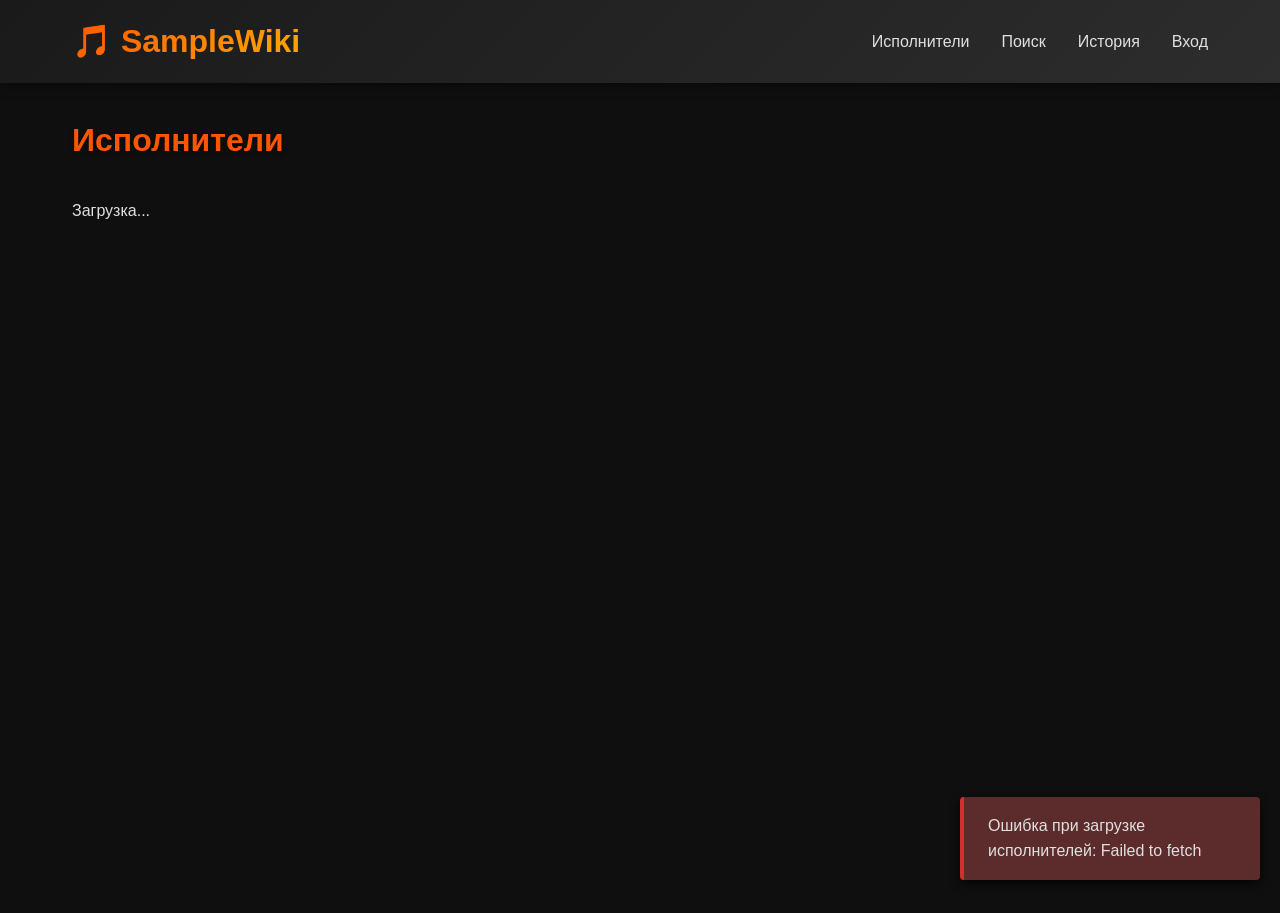
==== frontend/index.html @ 03a61f45 "init" ====
<!DOCTYPE html>
<html lang="ru">
<head>
    <meta charset="UTF-8">
    <meta name="viewport" content="width=device-width, initial-scale=1.0">
    <title>SampleWiki - Каталог сэмплов</title>
    <link rel="stylesheet" href="style.css">
</head>
<body>
    <!-- НАВИГАЦИЯ -->
    <nav class="navbar">
        <div class="container">
            <div class="navbar-brand">
                <h1>🎵 SampleWiki</h1>
            </div>
            <ul class="navbar-menu" id="navMenu">
                <li><a href="#" onclick="showPage('artists')">Исполнители</a></li>
                <li><a href="#" onclick="showPage('search')">Поиск</a></li>
                <li><a href="#" onclick="showPage('history')">История</a></li>
                <li id="authNav"><a href="#" onclick="toggleAuth()">Вход</a></li>
            </ul>
        </div>
    </nav>

    <!-- КОНТЕЙНЕР ПРИЛОЖЕНИЯ -->
    <div class="container main-content">
        <!-- СЕКЦИЯ АУТЕНТИФИКАЦИИ -->
        <section id="authSection" class="auth-section" style="display: none;">
            <div class="auth-container">
                <div class="auth-form">
                    <h2 id="authTitle">Вход</h2>
                    <form id="authForm">
                        <input type="text" id="usernameInput" placeholder="Имя пользователя" required>
                        <input type="email" id="emailInput" placeholder="Email (только регистрация)" style="display: none;">
                        <input type="password" id="passwordInput" placeholder="Пароль" required>
                        <button type="submit" id="authButton">Вход</button>
                        <button type="button" id="toggleAuthMode" onclick="toggleAuthMode()" style="background-color: #666;">Регистрация</button>
                    </form>
                </div>
            </div>
        </section>

        <!-- СЕКЦИЯ ИСПОЛНИТЕЛЕЙ -->
        <section id="artistsSection" class="section">
            <h2>Исполнители</h2>
            <div id="artistsList" class="grid">
                <p>Загрузка...</p>
            </div>
        </section>

        <!-- СЕКЦИЯ ДЕТАЛЕЙ ИСПОЛНИТЕЛЯ -->
        <section id="artistDetailSection" class="section" style="display: none;">
            <button onclick="showPage('artists')" class="btn-back">← Назад к исполнителям</button>
            <div id="artistDetail"></div>
        </section>

        <!-- СЕКЦИЯ ДЕТАЛЕЙ ТРЕКА -->
        <section id="trackDetailSection" class="section" style="display: none;">
            <button onclick="showPage('artist')" class="btn-back">← Назад к исполнителю</button>
            <div id="trackDetail"></div>
        </section>

        <!-- СЕКЦИЯ ДЕТАЛЕЙ СЭМПЛА -->
        <section id="sampleDetailSection" class="section" style="display: none;">
            <button onclick="showPage('track')" class="btn-back">← Назад к треку</button>
            <div id="sampleDetail"></div>
        </section>

        <!-- СЕКЦИЯ ПОИСКА -->
        <section id="searchSection" class="section" style="display: none;">
            <h2>Поиск</h2>
            <div class="search-container">
                <input type="text" id="searchInput" placeholder="Поиск исполнителей, альбомов, треков, сэмплов..." onkeyup="performSearch()">
                <button onclick="performSearch()" class="btn-primary">Поиск</button>
            </div>
            <div id="searchResults"></div>
        </section>

        <!-- СЕКЦИЯ ИСТОРИИ ПРАВОК -->
        <section id="historySection" class="section" style="display: none;">
            <h2>История правок</h2>
            <div id="historyList" class="history-list">
                <p>Загрузка...</p>
            </div>
        </section>

        <!-- МОДАЛЬНОЕ ОКНО ЭМБЕДА -->
        <div id="embedModal" class="modal" style="display: none;">
            <div class="modal-content">
                <span class="close" onclick="closeModal()">&times;</span>
                <h2>Просмотр сэмпла</h2>
                <div id="embedContainer"></div>
            </div>
        </div>

        <!-- TOAST УВЕДОМЛЕНИЯ -->
        <div id="toast" class="toast"></div>
    </div>

    <!-- СКРИПТЫ -->
    <script src="modules/utils.js"></script>
    <script src="modules/auth.js"></script>
    <script src="modules/api.js"></script>
    <script src="modules/render.js"></script>
    <script src="app.js"></script>
</body>
</html>
---- frontend/style.css ----
/* ==================== ОБЩИЕ СТИЛИ ==================== */
* {
    margin: 0;
    padding: 0;
    box-sizing: border-box;
}

html, body {
    font-family: 'Segoe UI', Tahoma, Geneva, Verdana, sans-serif;
    background-color: #0f0f0f;
    color: #e0e0e0;
    line-height: 1.6;
}

/* ==================== НАВИГАЦИОННАЯ ПАНЕЛЬ ==================== */
.navbar {
    background: linear-gradient(135deg, #1a1a1a, #2d2d2d);
    padding: 1rem 0;
    box-shadow: 0 2px 10px rgba(0, 0, 0, 0.5);
    position: sticky;
    top: 0;
    z-index: 1000;
}

.navbar .container {
    display: flex;
    justify-content: space-between;
    align-items: center;
}

.navbar-brand h1 {
    font-size: 2rem;
    background: linear-gradient(135deg, #ff5500, #ffaa00);
    -webkit-background-clip: text;
    -webkit-text-fill-color: transparent;
    background-clip: text;
    margin: 0;
}

.navbar-menu {
    list-style: none;
    display: flex;
    gap: 2rem;
}

.navbar-menu a {
    color: #e0e0e0;
    text-decoration: none;
    font-weight: 500;
    transition: color 0.3s;
}

.navbar-menu a:hover {
    color: #ff5500;
}

/* ==================== КОНТЕЙНЕР ==================== */
.container {
    max-width: 1200px;
    margin: 0 auto;
    padding: 0 2rem;
}

.main-content {
    min-height: calc(100vh - 70px);
    padding-top: 2rem;
    padding-bottom: 2rem;
}

/* ==================== СЕКЦИИ ==================== */
.section {
    animation: fadeIn 0.3s ease-in;
}

@keyframes fadeIn {
    from {
        opacity: 0;
        transform: translateY(10px);
    }
    to {
        opacity: 1;
        transform: translateY(0);
    }
}

/* ==================== ЗАГОЛОВКИ ==================== */
h2 {
    font-size: 2rem;
    margin-bottom: 2rem;
    color: #ff5500;
    text-shadow: 0 2px 4px rgba(0, 0, 0, 0.5);
}

/* ==================== СЕТКА ЭЛЕМЕНТОВ ==================== */
.grid {
    display: grid;
    grid-template-columns: repeat(auto-fill, minmax(250px, 1fr));
    gap: 1.5rem;
}

.card {
    background: linear-gradient(135deg, #1a1a1a, #2d2d2d);
    border-radius: 8px;
    padding: 1.5rem;
    transition: transform 0.3s, box-shadow 0.3s;
    cursor: pointer;
    border: 1px solid #444;
}

.card:hover {
    transform: translateY(-5px);
    box-shadow: 0 10px 20px rgba(255, 85, 0, 0.3);
}

.card h3 {
    color: #ff5500;
    margin-bottom: 0.5rem;
    font-size: 1.2rem;
}

.card p {
    font-size: 0.9rem;
    color: #b0b0b0;
    margin-bottom: 0.5rem;
}

/* ==================== КНОПКИ ==================== */
.btn-primary, .btn-back, button {
    background-color: #ff5500;
    color: white;
    border: none;
    padding: 0.75rem 1.5rem;
    border-radius: 4px;
    cursor: pointer;
    font-weight: bold;
    transition: background-color 0.3s, transform 0.1s;
}

.btn-primary:hover, button:hover {
    background-color: #ff6f20;
    transform: scale(1.05);
}

.btn-primary:active, button:active {
    transform: scale(0.98);
}

.btn-back {
    margin-bottom: 1rem;
    background-color: #444;
}

.btn-back:hover {
    background-color: #555;
}

.btn-secondary {
    background-color: #666;
    padding: 0.5rem 1rem;
    font-size: 0.85rem;
}

.btn-secondary:hover {
    background-color: #777;
}

.btn-danger {
    background-color: #d32f2f;
}

.btn-danger:hover {
    background-color: #f44336;
}

/* ==================== ФОРМЫ ==================== */
input, textarea, select {
    background-color: #222;
    color: #e0e0e0;
    border: 1px solid #444;
    padding: 0.75rem;
    border-radius: 4px;
    width: 100%;
    margin-bottom: 1rem;
    font-family: 'Segoe UI', Tahoma, Geneva, Verdana, sans-serif;
    transition: border-color 0.3s;
}

input:focus, textarea:focus, select:focus {
    outline: none;
    border-color: #ff5500;
    box-shadow: 0 0 5px rgba(255, 85, 0, 0.3);
}

textarea {
    resize: vertical;
    min-height: 80px;
}

/* ==================== АУТЕНТИФИКАЦИЯ ==================== */
.auth-section {
    display: flex;
    justify-content: center;
    align-items: center;
    min-height: calc(100vh - 70px);
}

.auth-container {
    max-width: 400px;
    width: 100%;
}

.auth-form {
    background: linear-gradient(135deg, #1a1a1a, #2d2d2d);
    padding: 2rem;
    border-radius: 8px;
    border: 1px solid #444;
}

.auth-form h2 {
    text-align: center;
    margin-bottom: 1.5rem;
}

.auth-form input {
    margin-bottom: 1rem;
}

.auth-form button {
    width: 100%;
    margin-bottom: 0.5rem;
}

/* ==================== ПОИСК ==================== */
.search-container {
    display: flex;
    gap: 1rem;
    margin-bottom: 2rem;
}

.search-container input {
    flex: 1;
    margin-bottom: 0;
}

.search-container button {
    padding: 0.75rem 2rem;
}

#searchResults {
    display: grid;
    grid-template-columns: repeat(auto-fill, minmax(250px, 1fr));
    gap: 1.5rem;
}

/* ==================== ИСТОРИЯ ==================== */
.history-list {
    display: flex;
    flex-direction: column;
    gap: 1rem;
}

.history-item {
    background: linear-gradient(135deg, #1a1a1a, #2d2d2d);
    border-left: 4px solid #ff5500;
    padding: 1rem;
    border-radius: 4px;
}

.history-item-title {
    color: #ff5500;
    font-weight: bold;
    margin-bottom: 0.5rem;
}

.history-item-date {
    font-size: 0.85rem;
    color: #777;
}

.history-item-changes {
    font-size: 0.9rem;
    color: #b0b0b0;
    margin-top: 0.5rem;
    padding-top: 0.5rem;
    border-top: 1px solid #444;
}

/* ==================== МОДАЛЬНОЕ ОКНО ==================== */
.modal {
    position: fixed;
    z-index: 2000;
    left: 0;
    top: 0;
    width: 100%;
    height: 100%;
    background-color: rgba(0, 0, 0, 0.8);
    display: flex;
    align-items: center;
    justify-content: center;
    animation: fadeIn 0.3s;
}

.modal-content {
    background: linear-gradient(135deg, #1a1a1a, #2d2d2d);
    padding: 2rem;
    border-radius: 8px;
    max-width: 90%;
    max-height: 90vh;
    overflow-y: auto;
    border: 1px solid #444;
}

.modal-content h2 {
    margin-bottom: 1rem;
}

.close {
    color: #e0e0e0;
    float: right;
    font-size: 2rem;
    font-weight: bold;
    cursor: pointer;
    transition: color 0.3s;
}

.close:hover {
    color: #ff5500;
}

/* ==================== TOAST УВЕДОМЛЕНИЯ ==================== */
.toast {
    position: fixed;
    bottom: 20px;
    right: 20px;
    background-color: #333;
    color: #e0e0e0;
    padding: 1rem 1.5rem;
    border-radius: 4px;
    box-shadow: 0 4px 10px rgba(0, 0, 0, 0.7);
    z-index: 3000;
    max-width: 300px;
    word-wrap: break-word;
    animation: slideIn 0.3s ease-out;
    border-left: 4px solid #ff5500;
}

@keyframes slideIn {
    from {
        transform: translateX(400px);
        opacity: 0;
    }
    to {
        transform: translateX(0);
        opacity: 1;
    }
}

.toast.error {
    border-left-color: #d32f2f;
    background-color: #5c2c2c;
}

.toast.success {
    border-left-color: #4caf50;
    background-color: #2c5c2c;
}

/* ==================== ДЕТАЛИ ==================== */
.detail-header {
    margin-bottom: 2rem;
}

.detail-header h2 {
    margin-bottom: 0.5rem;
}

.detail-meta {
    color: #777;
    font-size: 0.9rem;
}

.detail-body {
    margin-bottom: 2rem;
}

.detail-section {
    margin-bottom: 2rem;
}

.detail-section h3 {
    color: #ff5500;
    margin-bottom: 1rem;
    font-size: 1.2rem;
}

/* ==================== ИНФОРМАЦИЯ О ТРЕКЕ ==================== */
.track-detail-layout {
    display: grid;
    grid-template-columns: 300px 1fr;
    gap: 3rem;
    margin-bottom: 3rem;
}

.track-artwork {
    position: relative;
}

.track-artwork img {
    width: 100%;
    height: auto;
}

.track-info-section {
    display: flex;
    flex-direction: column;
    justify-content: flex-start;
}

.track-info {
    background: linear-gradient(135deg, #1a1a1a, #2d2d2d);
    padding: 1.5rem;
    border-radius: 8px;
    border-left: 4px solid #ff5500;
}

.track-info p {
    margin-bottom: 0.75rem;
    font-size: 0.95rem;
    color: #b0b0b0;
}

.track-info strong {
    color: #ff5500;
}

/* ==================== СРАВНЕНИЕ СЭМПЛОВ (ДВА ПЛЕЕРА) ==================== */
.samples-comparison-container {
    display: grid;
    grid-template-columns: 1fr auto 1fr;
    gap: 2rem;
    align-items: start;
    margin-top: 3rem;
    padding: 2rem;
    background: linear-gradient(135deg, #1a1a1a, #2d2d2d);
    border-radius: 12px;
    border: 1px solid #333;
}

.sample-side {
    display: flex;
    flex-direction: column;
    gap: 1.5rem;
}

.sample-side.left-side {
    align-items: flex-start;
}

.sample-side.right-side {
    align-items: flex-end;
    text-align: right;
}

.sample-header {
    width: 100%;
}

.sample-header h2 {
    font-size: 1.3rem;
    margin-bottom: 0.5rem;
    color: #e0e0e0;
    text-shadow: 0 2px 4px rgba(0, 0, 0, 0.5);
}

.sample-header h3 {
    font-size: 0.75rem;
    letter-spacing: 2px;
    text-transform: uppercase;
    margin-bottom: 0.5rem;
}

.sample-artwork {
    width: 100%;
    aspect-ratio: 1;
    overflow: hidden;
    border-radius: 8px;
}

.sample-player {
    width: 100%;
    border-radius: 8px;
    overflow: hidden;
    box-shadow: 0 4px 12px rgba(0, 0, 0, 0.5);
}

.sample-player iframe {
    display: block;
    border-radius: 8px;
}

.sample-timecode {
    font-size: 0.9rem;
    color: #999;
    width: 100%;
}

.sample-info-box {
    width: 100%;
    background: linear-gradient(135deg, #0f0f0f, #1a1a1a);
    border: 1px solid #333;
    border-radius: 8px;
}

/* ==================== КОННЕКТОР МЕЖДУ СЭМПЛАМИ ==================== */
.sample-connector {
    display: flex;
    flex-direction: column;
    align-items: center;
    justify-content: center;
    gap: 1rem;
    min-height: 300px;
}

.connector-line {
    flex: 1;
    width: 2px;
    background: linear-gradient(180deg, #ff5500, transparent);
}

.connector-icon {
    font-size: 0.7rem;
    letter-spacing: 1px;
    text-transform: uppercase;
    color: #ff5500;
    font-weight: bold;
    padding: 0.5rem 1rem;
    background: #1a1a1a;
    border: 2px solid #ff5500;
    border-radius: 20px;
    white-space: nowrap;
}

/* ==================== СЭМПЛЫ В ТРЕКЕ ==================== */
.samples-list {
    display: flex;
    flex-direction: column;
    gap: 1rem;
}

.sample-card {
    background: linear-gradient(135deg, #1f1f1f, #2a2a2a);
    padding: 1.25rem;
    border-radius: 6px;
    border-left: 3px solid #ff5500;
    transition: all 0.3s;
    cursor: pointer;
}

.sample-card:hover {
    background: linear-gradient(135deg, #252525, #303030);
    box-shadow: 0 5px 15px rgba(255, 85, 0, 0.2);
    transform: translateX(5px);
}

.sample-card h4 {
    color: #ff5500;
    margin-bottom: 0.5rem;
}

.sample-card p {
    margin: 0.25rem 0;
    font-size: 0.85rem;
}

/* ==================== ПЛЕЕР И КОНТЕЙНЕР ПЛЕЕРОВ ==================== */
.players-container {
    display: grid;
    grid-template-columns: repeat(auto-fit, minmax(400px, 1fr));
    gap: 2rem;
    margin-top: 2rem;
}

.player-section {
    background: linear-gradient(135deg, #1a1a1a, #2d2d2d);
    padding: 1.5rem;
    border-radius: 8px;
    border: 1px solid #444;
}

.player-section h3 {
    color: #ff5500;
    margin-bottom: 1rem;
    font-size: 1.1rem;
}

.player-section iframe {
    border-radius: 4px;
    box-shadow: 0 4px 10px rgba(0, 0, 0, 0.5);
}

/* ==================== АДАПТИВНОСТЬ ==================== */
@media (max-width: 768px) {
    .navbar-menu {
        gap: 1rem;
        flex-direction: column;
    }

    .grid {
        grid-template-columns: 1fr;
    }

    .search-container {
        flex-direction: column;
    }

    .modal-content {
        max-width: 95%;
        padding: 1.5rem;
    }

    .players-container {
        grid-template-columns: 1fr;
    }

    .track-detail-layout {
        grid-template-columns: 1fr;
        gap: 1.5rem;
    }

    .samples-comparison-container {
        grid-template-columns: 1fr;
        gap: 2rem;
    }

    .sample-connector {
        min-height: auto;
        flex-direction: row;
        margin: 1rem 0;
    }

    .connector-line {
        flex: none;
        width: auto;
        height: 2px;
        background: linear-gradient(90deg, #ff5500, transparent);
    }

    .sample-side.right-side {
        align-items: flex-start;
        text-align: left;
    }

    h2 {
        font-size: 1.5rem;
    }

    .navbar-brand h1 {
        font-size: 1.5rem;
    }
}

/* ==================== ПУСТЫЕ СОСТОЯНИЯ ==================== */
.empty-state {
    text-align: center;
    padding: 2rem;
    color: #777;
}

.empty-state p {
    font-size: 1.1rem;
    margin-bottom: 1rem;
}
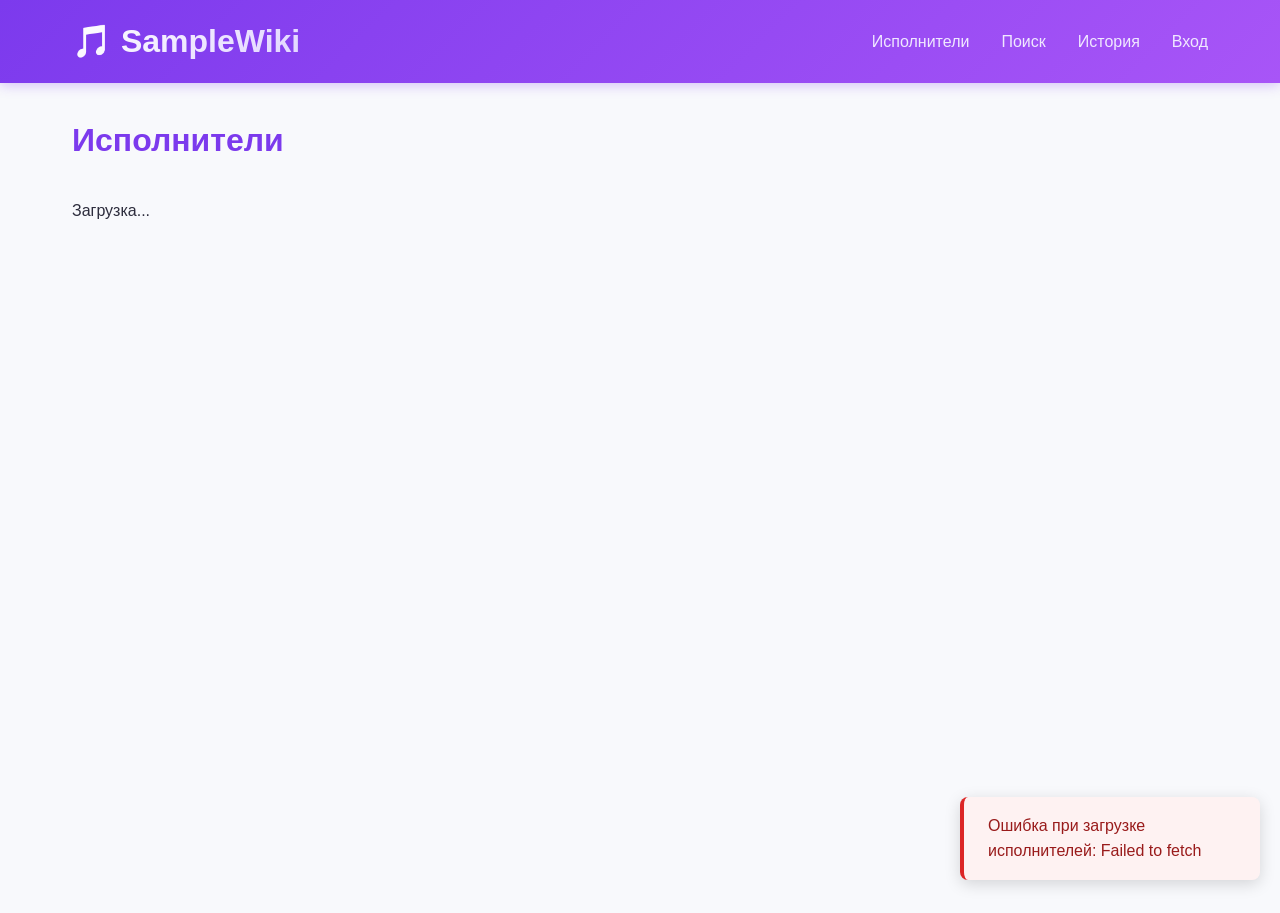
==== commit f6749704: "apupe" ====
--- a/frontend/index.html
+++ b/frontend/index.html
@@ -34,7 +34,7 @@
                         <input type="email" id="emailInput" placeholder="Email (только регистрация)" style="display: none;">
                         <input type="password" id="passwordInput" placeholder="Пароль" required>
                         <button type="submit" id="authButton">Вход</button>
-                        <button type="button" id="toggleAuthMode" onclick="toggleAuthMode()" style="background-color: #666;">Регистрация</button>
+                        <button type="button" id="toggleAuthMode" onclick="toggleAuthMode()" style="background-color: #a78bfa;">Регистрация</button>
                     </form>
                 </div>
             </div>
@@ -84,15 +84,6 @@
             </div>
         </section>
 
-        <!-- МОДАЛЬНОЕ ОКНО ЭМБЕДА -->
-        <div id="embedModal" class="modal" style="display: none;">
-            <div class="modal-content">
-                <span class="close" onclick="closeModal()">&times;</span>
-                <h2>Просмотр сэмпла</h2>
-                <div id="embedContainer"></div>
-            </div>
-        </div>
-
         <!-- TOAST УВЕДОМЛЕНИЯ -->
         <div id="toast" class="toast"></div>
     </div>
--- a/frontend/style.css
+++ b/frontend/style.css
@@ -1,4 +1,3 @@
-/* ==================== ОБЩИЕ СТИЛИ ==================== */
 * {
     margin: 0;
     padding: 0;
@@ -7,16 +6,15 @@
 
 html, body {
     font-family: 'Segoe UI', Tahoma, Geneva, Verdana, sans-serif;
-    background-color: #0f0f0f;
-    color: #e0e0e0;
+    background-color: #f8f9fc;
+    color: #2d2d3d;
     line-height: 1.6;
 }
 
-/* ==================== НАВИГАЦИОННАЯ ПАНЕЛЬ ==================== */
 .navbar {
-    background: linear-gradient(135deg, #1a1a1a, #2d2d2d);
+    background: linear-gradient(135deg, #7c3aed, #a855f7);
     padding: 1rem 0;
-    box-shadow: 0 2px 10px rgba(0, 0, 0, 0.5);
+    box-shadow: 0 2px 12px rgba(124, 58, 237, 0.3);
     position: sticky;
     top: 0;
     z-index: 1000;
@@ -30,7 +28,7 @@
 
 .navbar-brand h1 {
     font-size: 2rem;
-    background: linear-gradient(135deg, #ff5500, #ffaa00);
+    background: linear-gradient(135deg, #ffffff, #e0d4ff);
     -webkit-background-clip: text;
     -webkit-text-fill-color: transparent;
     background-clip: text;
@@ -44,17 +42,17 @@
 }
 
 .navbar-menu a {
-    color: #e0e0e0;
+    color: #f0e8ff;
     text-decoration: none;
     font-weight: 500;
     transition: color 0.3s;
 }
 
 .navbar-menu a:hover {
-    color: #ff5500;
-}
-
-/* ==================== КОНТЕЙНЕР ==================== */
+    color: #ffffff;
+    text-shadow: 0 0 8px rgba(255, 255, 255, 0.4);
+}
+
 .container {
     max-width: 1200px;
     margin: 0 auto;
@@ -67,31 +65,21 @@
     padding-bottom: 2rem;
 }
 
-/* ==================== СЕКЦИИ ==================== */
 .section {
     animation: fadeIn 0.3s ease-in;
 }
 
 @keyframes fadeIn {
-    from {
-        opacity: 0;
-        transform: translateY(10px);
-    }
-    to {
-        opacity: 1;
-        transform: translateY(0);
-    }
-}
-
-/* ==================== ЗАГОЛОВКИ ==================== */
+    from { opacity: 0; transform: translateY(10px); }
+    to { opacity: 1; transform: translateY(0); }
+}
+
 h2 {
     font-size: 2rem;
     margin-bottom: 2rem;
-    color: #ff5500;
-    text-shadow: 0 2px 4px rgba(0, 0, 0, 0.5);
-}
-
-/* ==================== СЕТКА ЭЛЕМЕНТОВ ==================== */
+    color: #7c3aed;
+}
+
 .grid {
     display: grid;
     grid-template-columns: repeat(auto-fill, minmax(250px, 1fr));
@@ -99,45 +87,46 @@
 }
 
 .card {
-    background: linear-gradient(135deg, #1a1a1a, #2d2d2d);
-    border-radius: 8px;
+    background: #ffffff;
+    border-radius: 12px;
     padding: 1.5rem;
     transition: transform 0.3s, box-shadow 0.3s;
     cursor: pointer;
-    border: 1px solid #444;
+    border: 1px solid #e8e0f0;
+    box-shadow: 0 2px 8px rgba(124, 58, 237, 0.08);
 }
 
 .card:hover {
     transform: translateY(-5px);
-    box-shadow: 0 10px 20px rgba(255, 85, 0, 0.3);
+    box-shadow: 0 10px 25px rgba(124, 58, 237, 0.15);
+    border-color: #c4b5e3;
 }
 
 .card h3 {
-    color: #ff5500;
+    color: #7c3aed;
     margin-bottom: 0.5rem;
     font-size: 1.2rem;
 }
 
 .card p {
     font-size: 0.9rem;
-    color: #b0b0b0;
+    color: #6b6b80;
     margin-bottom: 0.5rem;
 }
 
-/* ==================== КНОПКИ ==================== */
 .btn-primary, .btn-back, button {
-    background-color: #ff5500;
+    background-color: #7c3aed;
     color: white;
     border: none;
     padding: 0.75rem 1.5rem;
-    border-radius: 4px;
+    border-radius: 8px;
     cursor: pointer;
     font-weight: bold;
     transition: background-color 0.3s, transform 0.1s;
 }
 
 .btn-primary:hover, button:hover {
-    background-color: #ff6f20;
+    background-color: #6d28d9;
     transform: scale(1.05);
 }
 
@@ -147,38 +136,30 @@
 
 .btn-back {
     margin-bottom: 1rem;
-    background-color: #444;
+    background-color: #ddd6e8;
+    color: #4a3f5e;
 }
 
 .btn-back:hover {
-    background-color: #555;
+    background-color: #ccc3da;
 }
 
 .btn-secondary {
-    background-color: #666;
+    background-color: #a78bfa;
     padding: 0.5rem 1rem;
     font-size: 0.85rem;
 }
 
 .btn-secondary:hover {
-    background-color: #777;
-}
-
-.btn-danger {
-    background-color: #d32f2f;
-}
-
-.btn-danger:hover {
-    background-color: #f44336;
-}
-
-/* ==================== ФОРМЫ ==================== */
+    background-color: #8b6ff0;
+}
+
 input, textarea, select {
-    background-color: #222;
-    color: #e0e0e0;
-    border: 1px solid #444;
+    background-color: #ffffff;
+    color: #2d2d3d;
+    border: 1px solid #d4cce3;
     padding: 0.75rem;
-    border-radius: 4px;
+    border-radius: 8px;
     width: 100%;
     margin-bottom: 1rem;
     font-family: 'Segoe UI', Tahoma, Geneva, Verdana, sans-serif;
@@ -187,16 +168,10 @@
 
 input:focus, textarea:focus, select:focus {
     outline: none;
-    border-color: #ff5500;
-    box-shadow: 0 0 5px rgba(255, 85, 0, 0.3);
-}
-
-textarea {
-    resize: vertical;
-    min-height: 80px;
-}
-
-/* ==================== АУТЕНТИФИКАЦИЯ ==================== */
+    border-color: #7c3aed;
+    box-shadow: 0 0 5px rgba(124, 58, 237, 0.3);
+}
+
 .auth-section {
     display: flex;
     justify-content: center;
@@ -210,10 +185,11 @@
 }
 
 .auth-form {
-    background: linear-gradient(135deg, #1a1a1a, #2d2d2d);
+    background: #ffffff;
     padding: 2rem;
-    border-radius: 8px;
-    border: 1px solid #444;
+    border-radius: 12px;
+    border: 1px solid #e8e0f0;
+    box-shadow: 0 4px 16px rgba(124, 58, 237, 0.1);
 }
 
 .auth-form h2 {
@@ -221,16 +197,11 @@
     margin-bottom: 1.5rem;
 }
 
-.auth-form input {
-    margin-bottom: 1rem;
-}
-
 .auth-form button {
     width: 100%;
     margin-bottom: 0.5rem;
 }
 
-/* ==================== ПОИСК ==================== */
 .search-container {
     display: flex;
     gap: 1rem;
@@ -252,7 +223,6 @@
     gap: 1.5rem;
 }
 
-/* ==================== ИСТОРИЯ ==================== */
 .history-list {
     display: flex;
     flex-direction: column;
@@ -260,127 +230,87 @@
 }
 
 .history-item {
-    background: linear-gradient(135deg, #1a1a1a, #2d2d2d);
-    border-left: 4px solid #ff5500;
+    background: #ffffff;
+    border-left: 4px solid #7c3aed;
     padding: 1rem;
-    border-radius: 4px;
+    border-radius: 8px;
+    border: 1px solid #e8e0f0;
 }
 
 .history-item-title {
-    color: #ff5500;
+    color: #7c3aed;
     font-weight: bold;
     margin-bottom: 0.5rem;
 }
 
 .history-item-date {
     font-size: 0.85rem;
-    color: #777;
+    color: #8888a0;
 }
 
 .history-item-changes {
     font-size: 0.9rem;
-    color: #b0b0b0;
+    color: #6b6b80;
     margin-top: 0.5rem;
     padding-top: 0.5rem;
-    border-top: 1px solid #444;
-}
-
-/* ==================== МОДАЛЬНОЕ ОКНО ==================== */
-.modal {
-    position: fixed;
-    z-index: 2000;
-    left: 0;
-    top: 0;
-    width: 100%;
-    height: 100%;
-    background-color: rgba(0, 0, 0, 0.8);
-    display: flex;
-    align-items: center;
-    justify-content: center;
-    animation: fadeIn 0.3s;
-}
-
-.modal-content {
-    background: linear-gradient(135deg, #1a1a1a, #2d2d2d);
-    padding: 2rem;
-    border-radius: 8px;
-    max-width: 90%;
-    max-height: 90vh;
-    overflow-y: auto;
-    border: 1px solid #444;
-}
-
-.modal-content h2 {
-    margin-bottom: 1rem;
-}
-
-.close {
-    color: #e0e0e0;
-    float: right;
-    font-size: 2rem;
-    font-weight: bold;
-    cursor: pointer;
-    transition: color 0.3s;
-}
-
-.close:hover {
-    color: #ff5500;
-}
-
-/* ==================== TOAST УВЕДОМЛЕНИЯ ==================== */
+    border-top: 1px solid #e8e0f0;
+}
+
 .toast {
     position: fixed;
     bottom: 20px;
     right: 20px;
-    background-color: #333;
-    color: #e0e0e0;
+    background-color: #ffffff;
+    color: #2d2d3d;
     padding: 1rem 1.5rem;
-    border-radius: 4px;
-    box-shadow: 0 4px 10px rgba(0, 0, 0, 0.7);
+    border-radius: 8px;
+    box-shadow: 0 4px 16px rgba(0, 0, 0, 0.15);
     z-index: 3000;
     max-width: 300px;
     word-wrap: break-word;
     animation: slideIn 0.3s ease-out;
-    border-left: 4px solid #ff5500;
+    border-left: 4px solid #7c3aed;
 }
 
 @keyframes slideIn {
-    from {
-        transform: translateX(400px);
-        opacity: 0;
-    }
-    to {
-        transform: translateX(0);
-        opacity: 1;
-    }
+    from { transform: translateX(400px); opacity: 0; }
+    to { transform: translateX(0); opacity: 1; }
 }
 
 .toast.error {
-    border-left-color: #d32f2f;
-    background-color: #5c2c2c;
+    border-left-color: #dc2626;
+    background-color: #fef2f2;
+    color: #991b1b;
 }
 
 .toast.success {
-    border-left-color: #4caf50;
-    background-color: #2c5c2c;
-}
-
-/* ==================== ДЕТАЛИ ==================== */
+    border-left-color: #16a34a;
+    background-color: #f0fdf4;
+    color: #166534;
+}
+
+.toast.info {
+    border-left-color: #7c3aed;
+    background-color: #f5f3ff;
+    color: #5b21b6;
+}
+
 .detail-header {
-    margin-bottom: 2rem;
+    margin-bottom: 1.5rem;
 }
 
 .detail-header h2 {
     margin-bottom: 0.5rem;
+    font-size: 1.6rem;
 }
 
 .detail-meta {
-    color: #777;
+    color: #8888a0;
     font-size: 0.9rem;
 }
 
 .detail-body {
-    margin-bottom: 2rem;
+    margin-bottom: 1.5rem;
 }
 
 .detail-section {
@@ -388,217 +318,243 @@
 }
 
 .detail-section h3 {
-    color: #ff5500;
+    color: #7c3aed;
     margin-bottom: 1rem;
     font-size: 1.2rem;
 }
 
-/* ==================== ИНФОРМАЦИЯ О ТРЕКЕ ==================== */
 .track-detail-layout {
     display: grid;
-    grid-template-columns: 300px 1fr;
-    gap: 3rem;
-    margin-bottom: 3rem;
-}
-
-.track-artwork {
-    position: relative;
-}
-
-.track-artwork img {
-    width: 100%;
-    height: auto;
-}
-
-.track-info-section {
+    grid-template-columns: 1fr;
+    gap: 1.5rem;
+    max-width: 800px;
+    margin: 0 auto;
+}
+
+.track-info-card {
+    background: #ffffff;
+    border: 1px solid #e8e0f0;
+    border-radius: 12px;
+    padding: 1.5rem;
+    box-shadow: 0 2px 8px rgba(124, 58, 237, 0.08);
+}
+
+.track-info-card h2 {
+    margin-bottom: 0.25rem;
+}
+
+.track-artwork-row {
+    display: flex;
+    gap: 2rem;
+    align-items: flex-start;
+    margin-top: 1rem;
+}
+
+.track-artwork-row img {
+    width: 180px;
+    height: 180px;
+    border-radius: 10px;
+    box-shadow: 0 4px 16px rgba(0, 0, 0, 0.15);
+    object-fit: cover;
+    flex-shrink: 0;
+}
+
+.track-artwork-placeholder {
+    width: 180px;
+    height: 180px;
+    border-radius: 10px;
+    background: linear-gradient(135deg, #e0d4f5, #c4b5e3);
+    display: flex;
+    align-items: center;
+    justify-content: center;
+    font-size: 3rem;
+    color: #7c3aed;
+    flex-shrink: 0;
+}
+
+.track-meta {
     display: flex;
     flex-direction: column;
-    justify-content: flex-start;
-}
-
-.track-info {
-    background: linear-gradient(135deg, #1a1a1a, #2d2d2d);
+    gap: 0.5rem;
+}
+
+.track-meta p {
+    font-size: 0.95rem;
+    color: #6b6b80;
+}
+
+.track-meta strong {
+    color: #7c3aed;
+}
+
+.track-embed {
+    margin-top: 1.5rem;
+    border-radius: 12px;
+    overflow: hidden;
+    box-shadow: 0 4px 16px rgba(0, 0, 0, 0.1);
+}
+
+.track-embed iframe {
+    display: block;
+    border-radius: 12px;
+}
+
+.samples-section {
+    background: #ffffff;
+    border: 1px solid #e8e0f0;
+    border-radius: 12px;
     padding: 1.5rem;
+    box-shadow: 0 2px 8px rgba(124, 58, 237, 0.08);
+}
+
+.samples-list {
+    display: flex;
+    flex-direction: column;
+    gap: 1rem;
+}
+
+.sample-card {
+    background: #f8f6fc;
+    padding: 1.25rem;
     border-radius: 8px;
-    border-left: 4px solid #ff5500;
-}
-
-.track-info p {
-    margin-bottom: 0.75rem;
-    font-size: 0.95rem;
-    color: #b0b0b0;
-}
-
-.track-info strong {
-    color: #ff5500;
-}
-
-/* ==================== СРАВНЕНИЕ СЭМПЛОВ (ДВА ПЛЕЕРА) ==================== */
-.samples-comparison-container {
+    border-left: 3px solid #7c3aed;
+    transition: all 0.3s;
+    cursor: pointer;
+    border: 1px solid #e8e0f0;
+    border-left-width: 3px;
+}
+
+.sample-card:hover {
+    background: #f0ecf8;
+    box-shadow: 0 4px 12px rgba(124, 58, 237, 0.1);
+    transform: translateX(5px);
+}
+
+.sample-card h4 {
+    color: #7c3aed;
+    margin-bottom: 0.5rem;
+}
+
+.sample-card p {
+    margin: 0.25rem 0;
+    font-size: 0.85rem;
+    color: #6b6b80;
+}
+
+.sample-type-badge {
+    display: inline-block;
+    padding: 0.2rem 0.6rem;
+    border-radius: 12px;
+    font-size: 0.75rem;
+    font-weight: 600;
+    background: #ede9fe;
+    color: #6d28d9;
+}
+
+.sample-comparison {
     display: grid;
-    grid-template-columns: 1fr auto 1fr;
+    grid-template-columns: 1fr 1fr;
     gap: 2rem;
-    align-items: start;
-    margin-top: 3rem;
-    padding: 2rem;
-    background: linear-gradient(135deg, #1a1a1a, #2d2d2d);
-    border-radius: 12px;
-    border: 1px solid #333;
+    margin-top: 1rem;
 }
 
 .sample-side {
     display: flex;
     flex-direction: column;
-    gap: 1.5rem;
-}
-
-.sample-side.left-side {
-    align-items: flex-start;
-}
-
-.sample-side.right-side {
-    align-items: flex-end;
-    text-align: right;
-}
-
-.sample-header {
-    width: 100%;
-}
-
-.sample-header h2 {
-    font-size: 1.3rem;
+    gap: 1rem;
+}
+
+.sample-side h3 {
+    font-size: 0.8rem;
+    letter-spacing: 1px;
+    text-transform: uppercase;
+    color: #7c3aed;
+    margin-bottom: 0.25rem;
+}
+
+.sample-side h4 {
+    font-size: 1.1rem;
+    color: #2d2d3d;
+    margin-bottom: 0.25rem;
+}
+
+.sample-side .artist-name {
+    color: #8888a0;
+    font-size: 0.9rem;
     margin-bottom: 0.5rem;
-    color: #e0e0e0;
-    text-shadow: 0 2px 4px rgba(0, 0, 0, 0.5);
-}
-
-.sample-header h3 {
-    font-size: 0.75rem;
-    letter-spacing: 2px;
-    text-transform: uppercase;
-    margin-bottom: 0.5rem;
-}
-
-.sample-artwork {
-    width: 100%;
-    aspect-ratio: 1;
+}
+
+.sample-embed {
+    border-radius: 10px;
     overflow: hidden;
+    box-shadow: 0 4px 12px rgba(0, 0, 0, 0.1);
+    background: #000;
+}
+
+.sample-embed iframe {
+    display: block;
+}
+
+.sample-description {
+    background: #f8f6fc;
+    padding: 1rem;
     border-radius: 8px;
-}
-
-.sample-player {
-    width: 100%;
-    border-radius: 8px;
-    overflow: hidden;
-    box-shadow: 0 4px 12px rgba(0, 0, 0, 0.5);
-}
-
-.sample-player iframe {
-    display: block;
-    border-radius: 8px;
-}
-
-.sample-timecode {
+    border-left: 3px solid #7c3aed;
     font-size: 0.9rem;
-    color: #999;
-    width: 100%;
-}
-
-.sample-info-box {
-    width: 100%;
-    background: linear-gradient(135deg, #0f0f0f, #1a1a1a);
-    border: 1px solid #333;
-    border-radius: 8px;
-}
-
-/* ==================== КОННЕКТОР МЕЖДУ СЭМПЛАМИ ==================== */
+    color: #6b6b80;
+    line-height: 1.6;
+}
+
 .sample-connector {
     display: flex;
     flex-direction: column;
     align-items: center;
     justify-content: center;
-    gap: 1rem;
-    min-height: 300px;
+    gap: 0.5rem;
 }
 
 .connector-line {
     flex: 1;
     width: 2px;
-    background: linear-gradient(180deg, #ff5500, transparent);
+    background: linear-gradient(180deg, #7c3aed, transparent);
 }
 
 .connector-icon {
-    font-size: 0.7rem;
+    font-size: 0.65rem;
     letter-spacing: 1px;
     text-transform: uppercase;
-    color: #ff5500;
+    color: #7c3aed;
     font-weight: bold;
-    padding: 0.5rem 1rem;
-    background: #1a1a1a;
-    border: 2px solid #ff5500;
+    padding: 0.4rem 0.8rem;
+    background: #ffffff;
+    border: 2px solid #7c3aed;
     border-radius: 20px;
     white-space: nowrap;
 }
 
-/* ==================== СЭМПЛЫ В ТРЕКЕ ==================== */
-.samples-list {
-    display: flex;
-    flex-direction: column;
-    gap: 1rem;
-}
-
-.sample-card {
-    background: linear-gradient(135deg, #1f1f1f, #2a2a2a);
-    padding: 1.25rem;
-    border-radius: 6px;
-    border-left: 3px solid #ff5500;
-    transition: all 0.3s;
-    cursor: pointer;
-}
-
-.sample-card:hover {
-    background: linear-gradient(135deg, #252525, #303030);
-    box-shadow: 0 5px 15px rgba(255, 85, 0, 0.2);
-    transform: translateX(5px);
-}
-
-.sample-card h4 {
-    color: #ff5500;
-    margin-bottom: 0.5rem;
-}
-
-.sample-card p {
-    margin: 0.25rem 0;
-    font-size: 0.85rem;
-}
-
-/* ==================== ПЛЕЕР И КОНТЕЙНЕР ПЛЕЕРОВ ==================== */
-.players-container {
-    display: grid;
-    grid-template-columns: repeat(auto-fit, minmax(400px, 1fr));
-    gap: 2rem;
-    margin-top: 2rem;
-}
-
-.player-section {
-    background: linear-gradient(135deg, #1a1a1a, #2d2d2d);
-    padding: 1.5rem;
+.listen-btn {
+    display: inline-block;
+    padding: 0.6rem 1.2rem;
+    background-color: #7c3aed;
+    color: white;
+    text-decoration: none;
     border-radius: 8px;
-    border: 1px solid #444;
-}
-
-.player-section h3 {
-    color: #ff5500;
-    margin-bottom: 1rem;
+    font-weight: 500;
+    font-size: 0.9rem;
+    transition: background-color 0.2s;
+}
+
+.listen-btn:hover {
+    background-color: #6d28d9;
+}
+
+.empty-state {
+    text-align: center;
+    padding: 2rem;
+    color: #8888a0;
     font-size: 1.1rem;
 }
 
-.player-section iframe {
-    border-radius: 4px;
-    box-shadow: 0 4px 10px rgba(0, 0, 0, 0.5);
-}
-
-/* ==================== АДАПТИВНОСТЬ ==================== */
 @media (max-width: 768px) {
     .navbar-menu {
         gap: 1rem;
@@ -613,41 +569,30 @@
         flex-direction: column;
     }
 
-    .modal-content {
-        max-width: 95%;
-        padding: 1.5rem;
-    }
-
-    .players-container {
-        grid-template-columns: 1fr;
-    }
-
-    .track-detail-layout {
+    .track-artwork-row {
+        flex-direction: column;
+        align-items: center;
+    }
+
+    .track-artwork-row img,
+    .track-artwork-placeholder {
+        width: 120px;
+        height: 120px;
+    }
+
+    .sample-comparison {
         grid-template-columns: 1fr;
         gap: 1.5rem;
     }
 
-    .samples-comparison-container {
-        grid-template-columns: 1fr;
-        gap: 2rem;
-    }
-
     .sample-connector {
-        min-height: auto;
         flex-direction: row;
-        margin: 1rem 0;
     }
 
     .connector-line {
-        flex: none;
         width: auto;
         height: 2px;
-        background: linear-gradient(90deg, #ff5500, transparent);
-    }
-
-    .sample-side.right-side {
-        align-items: flex-start;
-        text-align: left;
+        background: linear-gradient(90deg, #7c3aed, transparent);
     }
 
     h2 {
@@ -658,15 +603,3 @@
         font-size: 1.5rem;
     }
 }
-
-/* ==================== ПУСТЫЕ СОСТОЯНИЯ ==================== */
-.empty-state {
-    text-align: center;
-    padding: 2rem;
-    color: #777;
-}
-
-.empty-state p {
-    font-size: 1.1rem;
-    margin-bottom: 1rem;
-}
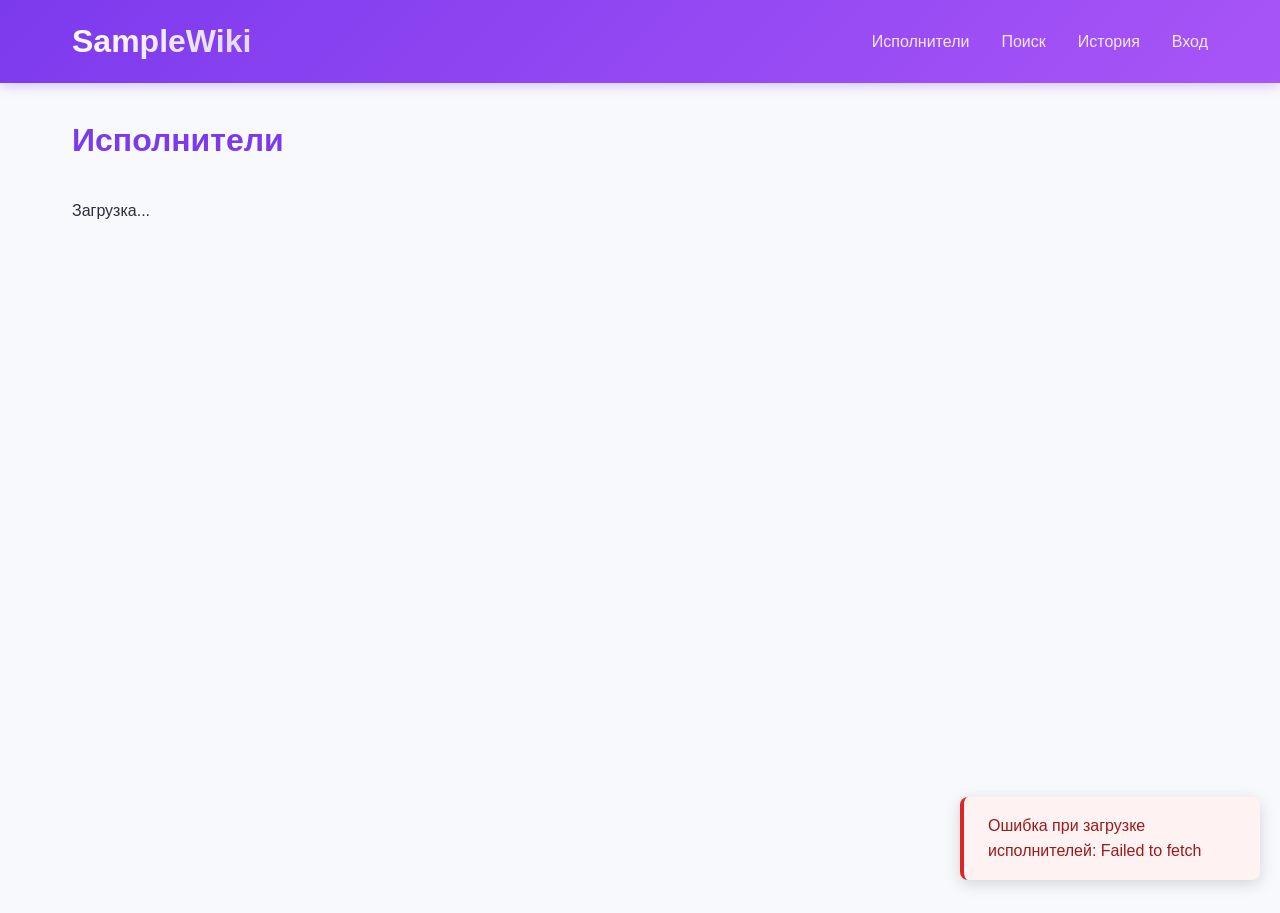
==== commit f86a827b: "уфап" ====
--- a/frontend/index.html
+++ b/frontend/index.html
@@ -3,6 +3,7 @@
 <head>
     <meta charset="UTF-8">
     <meta name="viewport" content="width=device-width, initial-scale=1.0">
+    <script>document.write(`<base href="${document.querySelector('script[src*="app.js"]').src.replace(/app\.js.*$/, '')}">`)</script>
     <title>SampleWiki - Каталог сэмплов</title>
     <link rel="stylesheet" href="style.css">
 </head>
@@ -11,12 +12,12 @@
     <nav class="navbar">
         <div class="container">
             <div class="navbar-brand">
-                <h1>🎵 SampleWiki</h1>
+                <h1 style="cursor:pointer;" onclick="navigateTo('')">SampleWiki</h1>
             </div>
             <ul class="navbar-menu" id="navMenu">
-                <li><a href="#" onclick="showPage('artists')">Исполнители</a></li>
-                <li><a href="#" onclick="showPage('search')">Поиск</a></li>
-                <li><a href="#" onclick="showPage('history')">История</a></li>
+                <li><a href="javascript:void(0)" onclick="navigateTo('')">Исполнители</a></li>
+                <li><a href="javascript:void(0)" onclick="navigateTo('search')">Поиск</a></li>
+                <li><a href="javascript:void(0)" onclick="navigateTo('history')">История</a></li>
                 <li id="authNav"><a href="#" onclick="toggleAuth()">Вход</a></li>
             </ul>
         </div>
@@ -26,15 +27,27 @@
     <div class="container main-content">
         <!-- СЕКЦИЯ АУТЕНТИФИКАЦИИ -->
         <section id="authSection" class="auth-section" style="display: none;">
+            <div class="auth-overlay" onclick="toggleAuth()"></div>
             <div class="auth-container">
                 <div class="auth-form">
+                    <button class="auth-close" onclick="toggleAuth()">&times;</button>
                     <h2 id="authTitle">Вход</h2>
-                    <form id="authForm">
-                        <input type="text" id="usernameInput" placeholder="Имя пользователя" required>
-                        <input type="email" id="emailInput" placeholder="Email (только регистрация)" style="display: none;">
-                        <input type="password" id="passwordInput" placeholder="Пароль" required>
-                        <button type="submit" id="authButton">Вход</button>
-                        <button type="button" id="toggleAuthMode" onclick="toggleAuthMode()" style="background-color: #a78bfa;">Регистрация</button>
+                    <form id="authForm" novalidate>
+                        <div class="auth-field">
+                            <input type="text" id="usernameInput" placeholder="Имя пользователя" required autocomplete="username">
+                        </div>
+                        <div class="auth-field">
+                            <input type="email" id="emailInput" placeholder="Email" autocomplete="email">
+                        </div>
+                        <div class="auth-field">
+                            <input type="password" id="passwordInput" placeholder="Пароль" required autocomplete="current-password">
+                        </div>
+                        <div class="auth-field" id="passwordConfirmField" style="display:none;">
+                            <input type="password" id="passwordConfirmInput" placeholder="Подтвердите пароль" autocomplete="new-password">
+                        </div>
+                        <div id="authError" class="auth-error" style="display:none;"></div>
+                        <button type="submit" id="authButton" class="auth-submit">Вход</button>
+                        <button type="button" id="toggleAuthMode" onclick="toggleAuthMode()" class="auth-toggle">Зарегистрироваться</button>
                     </form>
                 </div>
             </div>
@@ -50,19 +63,19 @@
 
         <!-- СЕКЦИЯ ДЕТАЛЕЙ ИСПОЛНИТЕЛЯ -->
         <section id="artistDetailSection" class="section" style="display: none;">
-            <button onclick="showPage('artists')" class="btn-back">← Назад к исполнителям</button>
+            <button onclick="navigateTo('')" class="btn-back">← Назад к исполнителям</button>
             <div id="artistDetail"></div>
         </section>
 
         <!-- СЕКЦИЯ ДЕТАЛЕЙ ТРЕКА -->
         <section id="trackDetailSection" class="section" style="display: none;">
-            <button onclick="showPage('artist')" class="btn-back">← Назад к исполнителю</button>
+            <button onclick="goBackToArtist()" class="btn-back">← Назад к исполнителю</button>
             <div id="trackDetail"></div>
         </section>
 
         <!-- СЕКЦИЯ ДЕТАЛЕЙ СЭМПЛА -->
         <section id="sampleDetailSection" class="section" style="display: none;">
-            <button onclick="showPage('track')" class="btn-back">← Назад к треку</button>
+            <button onclick="goBackToTrack()" class="btn-back">← Назад к треку</button>
             <div id="sampleDetail"></div>
         </section>
 
--- a/frontend/style.css
+++ b/frontend/style.css
@@ -184,12 +184,18 @@
     width: 100%;
 }
 
+.auth-overlay {
+    position: fixed; inset: 0; z-index: 998;
+    background: rgba(0,0,0,0.4);
+}
+
 .auth-form {
+    position: relative;
     background: #ffffff;
     padding: 2rem;
     border-radius: 12px;
     border: 1px solid #e8e0f0;
-    box-shadow: 0 4px 16px rgba(124, 58, 237, 0.1);
+    box-shadow: 0 8px 32px rgba(124, 58, 237, 0.15);
 }
 
 .auth-form h2 {
@@ -197,9 +203,58 @@
     margin-bottom: 1.5rem;
 }
 
-.auth-form button {
+.auth-close {
+    position: absolute; top: 0.5rem; right: 1rem;
+    background: none; border: none;
+    font-size: 1.5rem; cursor: pointer; color: #8888a0; padding: 0;
+    line-height: 1;
+}
+.auth-close:hover { color: #333; }
+
+.auth-field {
+    margin-bottom: 0.75rem;
+}
+.auth-field input {
+    width: 100%; padding: 0.75rem; border: 1px solid #d0d0e0;
+    border-radius: 8px; font-size: 0.95rem; box-sizing: border-box;
+}
+.auth-field input:focus {
+    outline: none; border-color: #7c3aed;
+    box-shadow: 0 0 0 3px rgba(124,58,237,0.15);
+}
+
+.auth-error {
+    background: #fef2f2; color: #dc2626; padding: 0.6rem 0.8rem;
+    border-radius: 8px; font-size: 0.85rem; margin-bottom: 0.75rem;
+}
+
+.auth-submit {
+    width: 100%; padding: 0.75rem; margin-bottom: 0.5rem;
+    background: #7c3aed; color: #fff; border: none; border-radius: 8px;
+    font-size: 1rem; cursor: pointer; font-weight: 600;
+}
+.auth-submit:hover { background: #6d28d9; }
+.auth-submit:disabled { opacity: 0.6; cursor: not-allowed; }
+
+.auth-toggle {
+    width: 100%; padding: 0.75rem;
+    background: transparent; color: #7c3aed; border: 1px solid #7c3aed;
+    border-radius: 8px; font-size: 0.95rem; cursor: pointer;
+}
+.auth-toggle:hover { background: #f5f3ff; }
+
+.auth-section {
+    display: flex;
+    justify-content: center;
+    align-items: center;
+    min-height: calc(100vh - 70px);
+    position: fixed; inset: 0; z-index: 999;
+}
+
+.auth-container {
+    max-width: 380px;
     width: 100%;
-    margin-bottom: 0.5rem;
+    position: relative; z-index: 999;
 }
 
 .search-container {
@@ -327,7 +382,7 @@
     display: grid;
     grid-template-columns: 1fr;
     gap: 1.5rem;
-    max-width: 800px;
+    max-width: 1100px;
     margin: 0 auto;
 }
 
@@ -387,16 +442,18 @@
     color: #7c3aed;
 }
 
-.track-embed {
-    margin-top: 1.5rem;
-    border-radius: 12px;
+.embed-16-9 {
+    aspect-ratio: 16 / 9;
     overflow: hidden;
+    border-radius: 10px;
+    background: #000;
     box-shadow: 0 4px 16px rgba(0, 0, 0, 0.1);
 }
 
-.track-embed iframe {
+.embed-16-9 iframe {
     display: block;
-    border-radius: 12px;
+    width: 100%;
+    height: 100%;
 }
 
 .samples-section {
@@ -439,6 +496,36 @@
     margin: 0.25rem 0;
     font-size: 0.85rem;
     color: #6b6b80;
+}
+
+.sample-timecode {
+    display: inline-block;
+    background: #7c3aed;
+    color: #fff;
+    font-size: 0.75rem;
+    padding: 2px 8px;
+    border-radius: 4px;
+    margin-bottom: 0.5rem;
+}
+
+.sample-timecode-big {
+    display: inline-block;
+    font-size: 0.9rem;
+    color: #7c3aed;
+    font-weight: 600;
+    margin: 0.5rem 0;
+    cursor: pointer;
+    padding: 0.5rem 1rem;
+    border-radius: 8px;
+    background: #f0ecf8;
+    border: 1px solid #e0d4f5;
+    transition: all 0.2s;
+}
+
+.sample-timecode-big:hover {
+    background: #7c3aed;
+    color: #fff;
+    border-color: #7c3aed;
 }
 
 .sample-type-badge {
@@ -451,50 +538,6 @@
     color: #6d28d9;
 }
 
-.sample-comparison {
-    display: grid;
-    grid-template-columns: 1fr 1fr;
-    gap: 2rem;
-    margin-top: 1rem;
-}
-
-.sample-side {
-    display: flex;
-    flex-direction: column;
-    gap: 1rem;
-}
-
-.sample-side h3 {
-    font-size: 0.8rem;
-    letter-spacing: 1px;
-    text-transform: uppercase;
-    color: #7c3aed;
-    margin-bottom: 0.25rem;
-}
-
-.sample-side h4 {
-    font-size: 1.1rem;
-    color: #2d2d3d;
-    margin-bottom: 0.25rem;
-}
-
-.sample-side .artist-name {
-    color: #8888a0;
-    font-size: 0.9rem;
-    margin-bottom: 0.5rem;
-}
-
-.sample-embed {
-    border-radius: 10px;
-    overflow: hidden;
-    box-shadow: 0 4px 12px rgba(0, 0, 0, 0.1);
-    background: #000;
-}
-
-.sample-embed iframe {
-    display: block;
-}
-
 .sample-description {
     background: #f8f6fc;
     padding: 1rem;
@@ -505,31 +548,50 @@
     line-height: 1.6;
 }
 
-.sample-connector {
+.sample-type-badge {
+    display: inline-block;
+    padding: 0.2rem 0.6rem;
+    border-radius: 12px;
+    font-size: 0.75rem;
+    font-weight: 600;
+    background: #ede9fe;
+    color: #6d28d9;
+}
+
+.sample-comparison {
+    display: grid;
+    grid-template-columns: 1fr auto 1fr;
+    gap: 1.5rem;
+    margin-top: 1rem;
+}
+
+.sample-video-grid {
+    display: grid;
+    grid-template-columns: 1fr 1fr;
+    gap: 2rem;
+}
+
+.sample-video-col {
     display: flex;
     flex-direction: column;
-    align-items: center;
-    justify-content: center;
-    gap: 0.5rem;
-}
-
-.connector-line {
-    flex: 1;
-    width: 2px;
-    background: linear-gradient(180deg, #7c3aed, transparent);
-}
-
-.connector-icon {
-    font-size: 0.65rem;
+}
+
+.sample-video-label {
+    font-size: 0.75rem;
     letter-spacing: 1px;
     text-transform: uppercase;
     color: #7c3aed;
-    font-weight: bold;
-    padding: 0.4rem 0.8rem;
-    background: #ffffff;
-    border: 2px solid #7c3aed;
-    border-radius: 20px;
-    white-space: nowrap;
+    margin-bottom: 0.75rem;
+}
+
+.sample-description {
+    background: #f8f6fc;
+    padding: 1rem;
+    border-radius: 8px;
+    border-left: 3px solid #7c3aed;
+    font-size: 0.9rem;
+    color: #6b6b80;
+    line-height: 1.6;
 }
 
 .listen-btn {
@@ -580,21 +642,11 @@
         height: 120px;
     }
 
-    .sample-comparison {
+    .sample-video-grid {
         grid-template-columns: 1fr;
         gap: 1.5rem;
     }
 
-    .sample-connector {
-        flex-direction: row;
-    }
-
-    .connector-line {
-        width: auto;
-        height: 2px;
-        background: linear-gradient(90deg, #7c3aed, transparent);
-    }
-
     h2 {
         font-size: 1.5rem;
     }
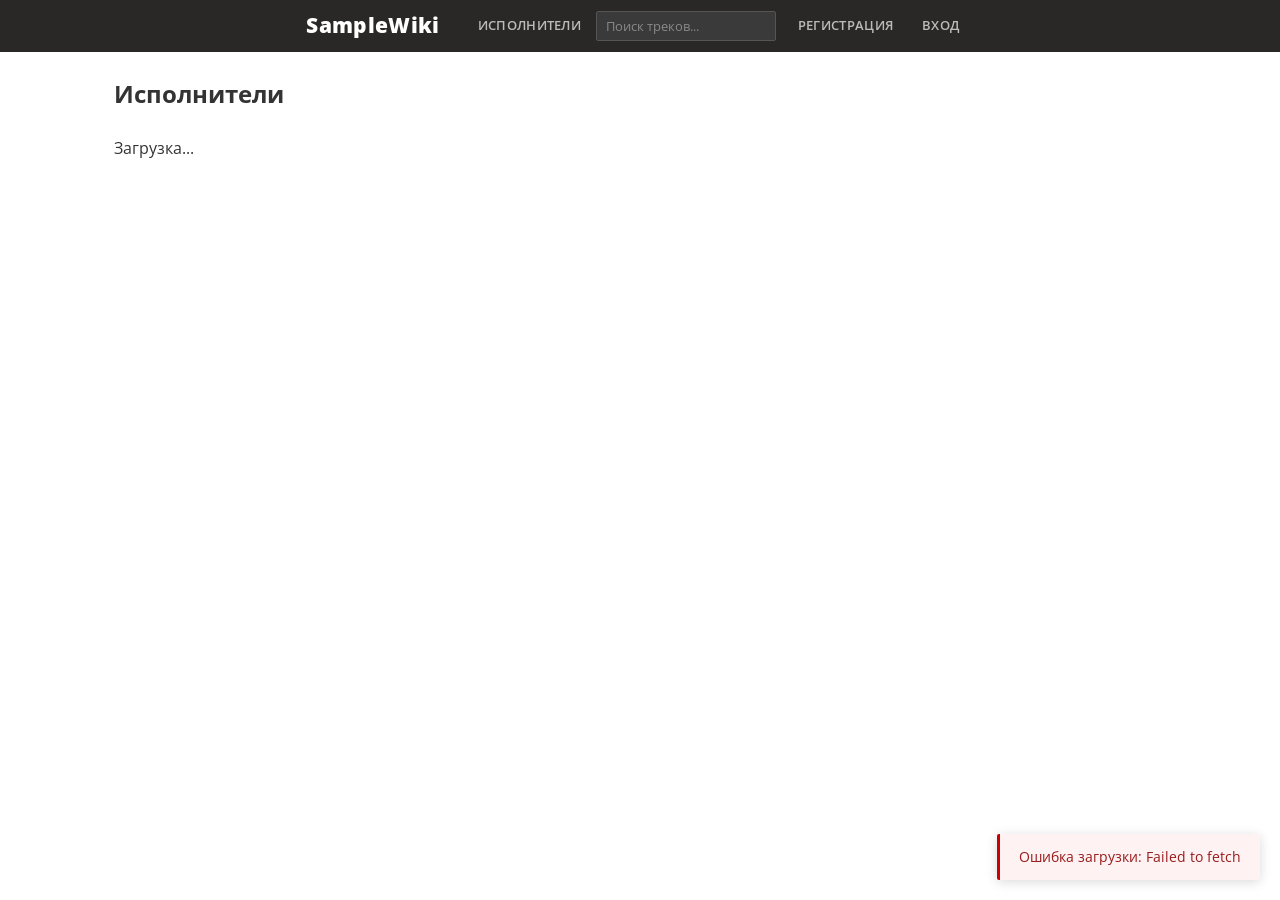
==== commit 3a0dd4a0: "апупе" ====
--- a/frontend/index.html
+++ b/frontend/index.html
@@ -3,109 +3,133 @@
 <head>
     <meta charset="UTF-8">
     <meta name="viewport" content="width=device-width, initial-scale=1.0">
-    <script>document.write(`<base href="${document.querySelector('script[src*="app.js"]').src.replace(/app\.js.*$/, '')}">`)</script>
-    <title>SampleWiki - Каталог сэмплов</title>
+    <title>SampleWiki — Каталог сэмплов</title>
     <link rel="stylesheet" href="style.css">
 </head>
 <body>
-    <!-- НАВИГАЦИЯ -->
     <nav class="navbar">
         <div class="container">
-            <div class="navbar-brand">
-                <h1 style="cursor:pointer;" onclick="navigateTo('')">SampleWiki</h1>
+            <div class="navbar-left">
+                <div class="navbar-brand">
+                    <h1 onclick="window.location.href='index.html'">SampleWiki</h1>
+                </div>
+                <ul class="navbar-menu">
+                    <li><a href="index.html">Исполнители</a></li>
+                </ul>
             </div>
-            <ul class="navbar-menu" id="navMenu">
-                <li><a href="javascript:void(0)" onclick="navigateTo('')">Исполнители</a></li>
-                <li><a href="javascript:void(0)" onclick="navigateTo('search')">Поиск</a></li>
-                <li><a href="javascript:void(0)" onclick="navigateTo('history')">История</a></li>
-                <li id="authNav"><a href="#" onclick="toggleAuth()">Вход</a></li>
-            </ul>
+            <div class="navbar-right">
+                <div class="navbar-search">
+                    <input type="text" id="navbarSearchInput" placeholder="Поиск треков..." onkeyup="if(event.key==='Enter')navbarSearch()">
+                </div>
+                <ul class="navbar-menu">
+                    <li id="registerNav"><a href="register.html">Регистрация</a></li>
+                    <li id="authNav"><a href="javascript:void(0)" onclick="toggleAuth()">Вход</a></li>
+                </ul>
+            </div>
         </div>
     </nav>
 
-    <!-- КОНТЕЙНЕР ПРИЛОЖЕНИЯ -->
     <div class="container main-content">
-        <!-- СЕКЦИЯ АУТЕНТИФИКАЦИИ -->
-        <section id="authSection" class="auth-section" style="display: none;">
-            <div class="auth-overlay" onclick="toggleAuth()"></div>
-            <div class="auth-container">
-                <div class="auth-form">
-                    <button class="auth-close" onclick="toggleAuth()">&times;</button>
-                    <h2 id="authTitle">Вход</h2>
-                    <form id="authForm" novalidate>
-                        <div class="auth-field">
-                            <input type="text" id="usernameInput" placeholder="Имя пользователя" required autocomplete="username">
-                        </div>
-                        <div class="auth-field">
-                            <input type="email" id="emailInput" placeholder="Email" autocomplete="email">
-                        </div>
-                        <div class="auth-field">
-                            <input type="password" id="passwordInput" placeholder="Пароль" required autocomplete="current-password">
-                        </div>
-                        <div class="auth-field" id="passwordConfirmField" style="display:none;">
-                            <input type="password" id="passwordConfirmInput" placeholder="Подтвердите пароль" autocomplete="new-password">
-                        </div>
-                        <div id="authError" class="auth-error" style="display:none;"></div>
-                        <button type="submit" id="authButton" class="auth-submit">Вход</button>
-                        <button type="button" id="toggleAuthMode" onclick="toggleAuthMode()" class="auth-toggle">Зарегистрироваться</button>
-                    </form>
-                </div>
-            </div>
-        </section>
-
-        <!-- СЕКЦИЯ ИСПОЛНИТЕЛЕЙ -->
-        <section id="artistsSection" class="section">
-            <h2>Исполнители</h2>
-            <div id="artistsList" class="grid">
-                <p>Загрузка...</p>
-            </div>
-        </section>
-
-        <!-- СЕКЦИЯ ДЕТАЛЕЙ ИСПОЛНИТЕЛЯ -->
-        <section id="artistDetailSection" class="section" style="display: none;">
-            <button onclick="navigateTo('')" class="btn-back">← Назад к исполнителям</button>
-            <div id="artistDetail"></div>
-        </section>
-
-        <!-- СЕКЦИЯ ДЕТАЛЕЙ ТРЕКА -->
-        <section id="trackDetailSection" class="section" style="display: none;">
-            <button onclick="goBackToArtist()" class="btn-back">← Назад к исполнителю</button>
-            <div id="trackDetail"></div>
-        </section>
-
-        <!-- СЕКЦИЯ ДЕТАЛЕЙ СЭМПЛА -->
-        <section id="sampleDetailSection" class="section" style="display: none;">
-            <button onclick="goBackToTrack()" class="btn-back">← Назад к треку</button>
-            <div id="sampleDetail"></div>
-        </section>
-
-        <!-- СЕКЦИЯ ПОИСКА -->
-        <section id="searchSection" class="section" style="display: none;">
-            <h2>Поиск</h2>
-            <div class="search-container">
-                <input type="text" id="searchInput" placeholder="Поиск исполнителей, альбомов, треков, сэмплов..." onkeyup="performSearch()">
-                <button onclick="performSearch()" class="btn-primary">Поиск</button>
-            </div>
-            <div id="searchResults"></div>
-        </section>
-
-        <!-- СЕКЦИЯ ИСТОРИИ ПРАВОК -->
-        <section id="historySection" class="section" style="display: none;">
-            <h2>История правок</h2>
-            <div id="historyList" class="history-list">
-                <p>Загрузка...</p>
-            </div>
-        </section>
-
-        <!-- TOAST УВЕДОМЛЕНИЯ -->
+        <div class="page-header" style="display:flex;justify-content:space-between;align-items:center;flex-wrap:wrap;gap:0.75rem;">
+            <h1 style="margin:0;">Исполнители</h1>
+            <button class="btn-primary" onclick="openArtistCreateModal()" id="addArtistBtn" style="display:none;">+ Добавить артиста</button>
+        </div>
+        <div id="artistsList">
+            <p>Загрузка...</p>
+        </div>
         <div id="toast" class="toast"></div>
     </div>
 
-    <!-- СКРИПТЫ -->
+    <!-- Artist Create Modal -->
+    <div id="artistModal" class="modal-overlay">
+        <div class="modal-content">
+            <button class="modal-close" onclick="closeModal('artistModal')">&times;</button>
+            <h2 id="artistModalTitle">Добавить артиста</h2>
+            <form id="artistForm" novalidate>
+                <div class="auth-field">
+                    <input type="text" id="artistNameInput" placeholder="Название артиста *" required>
+                </div>
+                <div class="auth-field">
+                    <textarea id="artistDescriptionInput" placeholder="Описание"></textarea>
+                </div>
+                <div class="auth-field">
+                    <input type="url" id="artistWikiLinkInput" placeholder="Ссылка на Wikipedia">
+                </div>
+                <div id="artistFormError" class="auth-error" style="display:none;"></div>
+                <button type="button" id="artistFormSubmit" class="auth-submit" onclick="handleArtistSubmit()">Сохранить</button>
+            </form>
+        </div>
+    </div>
+
     <script src="modules/utils.js"></script>
     <script src="modules/auth.js"></script>
     <script src="modules/api.js"></script>
     <script src="modules/render.js"></script>
-    <script src="app.js"></script>
+    <script>
+        let editingArtistId = null;
+
+        document.addEventListener('DOMContentLoaded', async function() {
+            await checkAuth();
+            updateUIAuthState();
+            const user = getCurrentUser();
+            if (user) {
+                document.getElementById('addArtistBtn').style.display = 'inline-block';
+            }
+            try {
+                const artists = await getArtists();
+                renderArtists(artists);
+            } catch (e) {
+                showToast('Ошибка загрузки: ' + e.message, 'error');
+            }
+        });
+
+        function openArtistCreateModal() {
+            editingArtistId = null;
+            document.getElementById('artistModalTitle').textContent = 'Добавить артиста';
+            document.getElementById('artistNameInput').value = '';
+            document.getElementById('artistDescriptionInput').value = '';
+            document.getElementById('artistWikiLinkInput').value = '';
+            document.getElementById('artistFormError').style.display = 'none';
+            document.getElementById('artistFormSubmit').disabled = false;
+            document.getElementById('artistFormSubmit').textContent = 'Сохранить';
+            openModal('artistModal');
+        }
+
+        async function handleArtistSubmit() {
+            const name = document.getElementById('artistNameInput').value.trim();
+            const description = document.getElementById('artistDescriptionInput').value.trim();
+            const wikiLink = document.getElementById('artistWikiLinkInput').value.trim();
+            const errorEl = document.getElementById('artistFormError');
+            const submitBtn = document.getElementById('artistFormSubmit');
+
+            if (!name) {
+                errorEl.textContent = 'Название артиста обязательно';
+                errorEl.style.display = 'block';
+                return;
+            }
+
+            submitBtn.disabled = true;
+            submitBtn.textContent = 'Сохранение...';
+            errorEl.style.display = 'none';
+
+            try {
+                if (editingArtistId) {
+                    await updateArtist(editingArtistId, { name, description, wikiLink });
+                    showToast('Артист обновлён', 'success');
+                } else {
+                    await createArtist(name, description, wikiLink);
+                    showToast('Артист создан', 'success');
+                }
+                closeModal('artistModal');
+                const artists = await getArtists();
+                renderArtists(artists);
+            } catch (e) {
+                errorEl.textContent = e.message;
+                errorEl.style.display = 'block';
+                submitBtn.disabled = false;
+                submitBtn.textContent = editingArtistId ? 'Обновить' : 'Сохранить';
+            }
+        }
+    </script>
 </body>
-</html>
+</html>
--- a/frontend/style.css
+++ b/frontend/style.css
@@ -1,3 +1,5 @@
+@import url('https://fonts.googleapis.com/css2?family=Open+Sans:wght@400;600;700&display=swap');
+
 * {
     margin: 0;
     padding: 0;
@@ -5,208 +7,435 @@
 }
 
 html, body {
-    font-family: 'Segoe UI', Tahoma, Geneva, Verdana, sans-serif;
-    background-color: #f8f9fc;
-    color: #2d2d3d;
-    line-height: 1.6;
-}
-
+    font-family: 'Open Sans', Arial, sans-serif;
+    background-color: #ffffff;
+    color: #333;
+    line-height: 1.5;
+}
+
+/* === NAVBAR (whosampled-style dark compact) === */
 .navbar {
-    background: linear-gradient(135deg, #7c3aed, #a855f7);
-    padding: 1rem 0;
-    box-shadow: 0 2px 12px rgba(124, 58, 237, 0.3);
+    background: #292827;
+    padding: 0;
+    box-shadow: none;
     position: sticky;
     top: 0;
     z-index: 1000;
+    height: 52px;
+    display: flex;
+    align-items: center;
 }
 
 .navbar .container {
     display: flex;
     justify-content: space-between;
     align-items: center;
+    height: 100%;
+}
+
+.navbar-left {
+    display: flex;
+    align-items: center;
+    height: 100%;
 }
 
 .navbar-brand h1 {
-    font-size: 2rem;
-    background: linear-gradient(135deg, #ffffff, #e0d4ff);
-    -webkit-background-clip: text;
-    -webkit-text-fill-color: transparent;
-    background-clip: text;
-    margin: 0;
+    font-size: 1.3rem;
+    font-weight: 800;
+    color: #fff;
+    margin: 0 1.5rem 0 0;
+    letter-spacing: 0.3px;
+    background: none;
+    -webkit-text-fill-color: #fff;
+    background-clip: unset;
+    cursor: pointer;
 }
 
 .navbar-menu {
     list-style: none;
     display: flex;
-    gap: 2rem;
+    align-items: center;
+    gap: 0;
+    height: 100%;
+}
+
+.navbar-menu li {
+    height: 100%;
+    display: flex;
+    align-items: center;
 }
 
 .navbar-menu a {
-    color: #f0e8ff;
+    color: #bbb;
     text-decoration: none;
-    font-weight: 500;
-    transition: color 0.3s;
+    font-size: 0.8rem;
+    font-weight: 600;
+    padding: 0 0.9rem;
+    height: 100%;
+    display: flex;
+    align-items: center;
+    transition: color 0.15s, background-color 0.15s;
+    text-transform: uppercase;
+    letter-spacing: 0.3px;
+    white-space: nowrap;
 }
 
 .navbar-menu a:hover {
-    color: #ffffff;
-    text-shadow: 0 0 8px rgba(255, 255, 255, 0.4);
-}
-
+    color: #fff;
+    background-color: rgba(255,255,255,0.08);
+    text-shadow: none;
+}
+
+.navbar-right {
+    display: flex;
+    align-items: center;
+    gap: 0.5rem;
+    height: 100%;
+}
+
+.navbar-search {
+    display: flex;
+    align-items: center;
+    height: 30px;
+}
+
+.navbar-search input {
+    height: 100%;
+    width: 180px;
+    padding: 0 0.6rem;
+    border: 1px solid #555;
+    border-radius: 2px;
+    background: #3a3a3a;
+    color: #ddd;
+    font-size: 0.8rem;
+    font-family: 'Open Sans', Arial, sans-serif;
+    margin: 0;
+}
+
+.navbar-search input::placeholder {
+    color: #888;
+}
+
+.navbar-search input:focus {
+    outline: none;
+    border-color: #cc0000;
+    background: #444;
+    box-shadow: none;
+}
+
+/* === CONTAINER === */
 .container {
-    max-width: 1200px;
+    max-width: 1100px;
     margin: 0 auto;
-    padding: 0 2rem;
+    padding: 0 1.5rem;
 }
 
 .main-content {
-    min-height: calc(100vh - 70px);
-    padding-top: 2rem;
+    min-height: calc(100vh - 52px);
+    padding-top: 1.5rem;
     padding-bottom: 2rem;
 }
 
-.section {
-    animation: fadeIn 0.3s ease-in;
-}
-
-@keyframes fadeIn {
-    from { opacity: 0; transform: translateY(10px); }
-    to { opacity: 1; transform: translateY(0); }
-}
-
-h2 {
-    font-size: 2rem;
-    margin-bottom: 2rem;
-    color: #7c3aed;
-}
-
+/* === BREADCRUMBS === */
+.breadcrumb {
+    font-size: 0.8rem;
+    color: #888;
+    margin-bottom: 1rem;
+}
+
+.breadcrumb a {
+    color: #888;
+    text-decoration: none;
+}
+
+.breadcrumb a:hover {
+    color: #cc0000;
+    text-decoration: underline;
+}
+
+.breadcrumb span {
+    margin: 0 0.3rem;
+    color: #bbb;
+}
+
+.breadcrumb .current {
+    color: #333;
+    font-weight: 600;
+}
+
+/* === BUTTONS === */
+.btn-primary {
+    background-color: #cc0000;
+    color: #fff;
+    border: none;
+    padding: 0.45rem 1rem;
+    border-radius: 2px;
+    cursor: pointer;
+    font-weight: 600;
+    font-size: 0.8rem;
+    font-family: 'Open Sans', Arial, sans-serif;
+    transition: background-color 0.15s;
+    display: inline-flex;
+    align-items: center;
+    gap: 0.3rem;
+    text-decoration: none;
+}
+
+.btn-primary:hover {
+    background-color: #aa0000;
+    transform: none;
+}
+
+.btn-primary:active {
+    transform: none;
+}
+
+.btn-back {
+    display: inline-flex;
+    align-items: center;
+    gap: 0.3rem;
+    background: none;
+    color: #888;
+    border: none;
+    padding: 0.3rem 0;
+    border-radius: 0;
+    cursor: pointer;
+    font-weight: 400;
+    font-size: 0.8rem;
+    font-family: 'Open Sans', Arial, sans-serif;
+    transition: color 0.15s;
+    text-decoration: none;
+}
+
+.btn-back:hover {
+    background: none;
+    color: #cc0000;
+    transform: none;
+}
+
+.btn-secondary {
+    background-color: #f0f0f0;
+    color: #555;
+    padding: 0.35rem 0.8rem;
+    font-size: 0.75rem;
+    border: 1px solid #ddd;
+    border-radius: 2px;
+    font-weight: 600;
+    cursor: pointer;
+    transition: background-color 0.15s;
+    font-family: 'Open Sans', Arial, sans-serif;
+}
+
+.btn-secondary:hover {
+    background-color: #e0e0e0;
+}
+
+.btn-danger {
+    background-color: #cc0000;
+    color: #fff;
+}
+
+.btn-danger:hover {
+    background-color: #aa0000;
+}
+
+/* === TABLES (whosampled track listing style) === */
+table {
+    width: 100%;
+    border-collapse: collapse;
+    font-size: 0.85rem;
+}
+
+table th {
+    text-align: left;
+    padding: 0.5rem 0.75rem;
+    border-bottom: 2px solid #e0e0e0;
+    font-weight: 600;
+    font-size: 0.7rem;
+    text-transform: uppercase;
+    letter-spacing: 0.5px;
+    color: #888;
+}
+
+table td {
+    padding: 0.6rem 0.75rem;
+    border-bottom: 1px solid #eee;
+    vertical-align: middle;
+}
+
+table tr:hover td {
+    background-color: #fafafa;
+}
+
+.track-row {
+    cursor: pointer;
+}
+
+.track-row td:first-child {
+    width: 30px;
+    text-align: center;
+    color: #bbb;
+    font-size: 0.8rem;
+}
+
+.track-row .track-title-cell {
+    font-weight: 600;
+    color: #333;
+}
+
+.track-row .track-title-cell a {
+    color: #333;
+    text-decoration: none;
+}
+
+.track-row .track-title-cell a:hover {
+    color: #cc0000;
+}
+
+.track-row .track-artist-cell a {
+    color: #888;
+    text-decoration: none;
+}
+
+.track-row .track-artist-cell a:hover {
+    color: #cc0000;
+}
+
+.track-row .track-meta-cell {
+    color: #888;
+    font-size: 0.8rem;
+}
+
+.thumbnail-40 {
+    width: 40px;
+    height: 40px;
+    object-fit: cover;
+    border-radius: 2px;
+    display: block;
+}
+
+.thumbnail-40-placeholder {
+    width: 40px;
+    height: 40px;
+    background: #eee;
+    border-radius: 2px;
+    display: flex;
+    align-items: center;
+    justify-content: center;
+    font-size: 1rem;
+    color: #bbb;
+}
+
+/* === CARDS (minimal, used mostly on index) === */
+.card {
+    background: #fff;
+    border-bottom: 1px solid #eee;
+    padding: 0.75rem 0;
+    cursor: pointer;
+    display: flex;
+    align-items: center;
+    gap: 0.75rem;
+    transition: none;
+    border-radius: 0;
+    box-shadow: none;
+    border: none;
+    border-bottom: 1px solid #eee;
+}
+
+.card:hover {
+    transform: none;
+    box-shadow: none;
+    border-color: #eee;
+}
+
+.card h3 {
+    color: #333;
+    margin-bottom: 0;
+    font-size: 1rem;
+    font-weight: 600;
+}
+
+.card p {
+    font-size: 0.8rem;
+    color: #888;
+    margin-bottom: 0;
+}
+
+.card:last-child {
+    border-bottom: none;
+}
+
+/* === GRID (kept for backward compat, not primary layout) === */
 .grid {
-    display: grid;
-    grid-template-columns: repeat(auto-fill, minmax(250px, 1fr));
-    gap: 1.5rem;
-}
-
-.card {
-    background: #ffffff;
-    border-radius: 12px;
-    padding: 1.5rem;
-    transition: transform 0.3s, box-shadow 0.3s;
-    cursor: pointer;
-    border: 1px solid #e8e0f0;
-    box-shadow: 0 2px 8px rgba(124, 58, 237, 0.08);
-}
-
-.card:hover {
-    transform: translateY(-5px);
-    box-shadow: 0 10px 25px rgba(124, 58, 237, 0.15);
-    border-color: #c4b5e3;
-}
-
-.card h3 {
-    color: #7c3aed;
-    margin-bottom: 0.5rem;
-    font-size: 1.2rem;
-}
-
-.card p {
-    font-size: 0.9rem;
-    color: #6b6b80;
-    margin-bottom: 0.5rem;
-}
-
-.btn-primary, .btn-back, button {
-    background-color: #7c3aed;
-    color: white;
-    border: none;
-    padding: 0.75rem 1.5rem;
-    border-radius: 8px;
-    cursor: pointer;
-    font-weight: bold;
-    transition: background-color 0.3s, transform 0.1s;
-}
-
-.btn-primary:hover, button:hover {
-    background-color: #6d28d9;
-    transform: scale(1.05);
-}
-
-.btn-primary:active, button:active {
-    transform: scale(0.98);
-}
-
-.btn-back {
-    margin-bottom: 1rem;
-    background-color: #ddd6e8;
-    color: #4a3f5e;
-}
-
-.btn-back:hover {
-    background-color: #ccc3da;
-}
-
-.btn-secondary {
-    background-color: #a78bfa;
-    padding: 0.5rem 1rem;
+    display: flex;
+    flex-direction: column;
+    gap: 0;
+}
+
+/* === FORMS === */
+input, textarea, select {
+    background-color: #fff;
+    color: #333;
+    border: 1px solid #ccc;
+    padding: 0.5rem 0.6rem;
+    border-radius: 2px;
+    width: 100%;
+    margin-bottom: 0.75rem;
+    font-family: 'Open Sans', Arial, sans-serif;
     font-size: 0.85rem;
-}
-
-.btn-secondary:hover {
-    background-color: #8b6ff0;
-}
-
-input, textarea, select {
-    background-color: #ffffff;
-    color: #2d2d3d;
-    border: 1px solid #d4cce3;
-    padding: 0.75rem;
-    border-radius: 8px;
-    width: 100%;
-    margin-bottom: 1rem;
-    font-family: 'Segoe UI', Tahoma, Geneva, Verdana, sans-serif;
-    transition: border-color 0.3s;
+    transition: border-color 0.15s;
 }
 
 input:focus, textarea:focus, select:focus {
     outline: none;
-    border-color: #7c3aed;
-    box-shadow: 0 0 5px rgba(124, 58, 237, 0.3);
-}
-
+    border-color: #cc0000;
+    box-shadow: none;
+}
+
+textarea {
+    min-height: 60px;
+    resize: vertical;
+}
+
+label {
+    font-size: 0.8rem;
+    font-weight: 600;
+    color: #555;
+    display: block;
+    margin-bottom: 0.25rem;
+}
+
+/* === AUTH FORMS === */
 .auth-section {
     display: flex;
     justify-content: center;
     align-items: center;
-    min-height: calc(100vh - 70px);
-}
-
-.auth-container {
-    max-width: 400px;
-    width: 100%;
-}
-
-.auth-overlay {
-    position: fixed; inset: 0; z-index: 998;
-    background: rgba(0,0,0,0.4);
+    min-height: calc(100vh - 52px);
 }
 
 .auth-form {
     position: relative;
-    background: #ffffff;
+    background: #fff;
     padding: 2rem;
-    border-radius: 12px;
-    border: 1px solid #e8e0f0;
-    box-shadow: 0 8px 32px rgba(124, 58, 237, 0.15);
+    border: 1px solid #e0e0e0;
+    border-radius: 0;
+    box-shadow: none;
+    width: 100%;
+    max-width: 380px;
 }
 
 .auth-form h2 {
     text-align: center;
     margin-bottom: 1.5rem;
+    font-size: 1.3rem;
+    color: #333;
 }
 
 .auth-close {
     position: absolute; top: 0.5rem; right: 1rem;
     background: none; border: none;
-    font-size: 1.5rem; cursor: pointer; color: #8888a0; padding: 0;
+    font-size: 1.5rem; cursor: pointer; color: #888;
+    padding: 0;
     line-height: 1;
 }
 .auth-close:hover { color: #333; }
@@ -214,53 +443,61 @@
 .auth-field {
     margin-bottom: 0.75rem;
 }
+
 .auth-field input {
-    width: 100%; padding: 0.75rem; border: 1px solid #d0d0e0;
-    border-radius: 8px; font-size: 0.95rem; box-sizing: border-box;
+    width: 100%; padding: 0.6rem 0.75rem;
+    border: 1px solid #ccc;
+    border-radius: 2px;
+    font-size: 0.85rem;
+    box-sizing: border-box;
 }
 .auth-field input:focus {
-    outline: none; border-color: #7c3aed;
-    box-shadow: 0 0 0 3px rgba(124,58,237,0.15);
+    outline: none; border-color: #cc0000;
+    box-shadow: none;
 }
 
 .auth-error {
-    background: #fef2f2; color: #dc2626; padding: 0.6rem 0.8rem;
-    border-radius: 8px; font-size: 0.85rem; margin-bottom: 0.75rem;
+    background: #fef2f2; color: #cc0000;
+    padding: 0.5rem 0.7rem;
+    border-radius: 2px;
+    font-size: 0.8rem;
+    margin-bottom: 0.75rem;
+    border: 1px solid #fecaca;
 }
 
 .auth-submit {
-    width: 100%; padding: 0.75rem; margin-bottom: 0.5rem;
-    background: #7c3aed; color: #fff; border: none; border-radius: 8px;
-    font-size: 1rem; cursor: pointer; font-weight: 600;
-}
-.auth-submit:hover { background: #6d28d9; }
-.auth-submit:disabled { opacity: 0.6; cursor: not-allowed; }
+    width: 100%; padding: 0.6rem;
+    margin-bottom: 0.5rem;
+    background: #cc0000;
+    color: #fff;
+    border: none;
+    border-radius: 2px;
+    font-size: 0.9rem;
+    cursor: pointer;
+    font-weight: 600;
+    font-family: 'Open Sans', Arial, sans-serif;
+    transition: background-color 0.15s;
+}
+.auth-submit:hover { background: #aa0000; }
+.auth-submit:disabled { opacity: 0.5; cursor: not-allowed; }
 
 .auth-toggle {
-    width: 100%; padding: 0.75rem;
-    background: transparent; color: #7c3aed; border: 1px solid #7c3aed;
-    border-radius: 8px; font-size: 0.95rem; cursor: pointer;
-}
-.auth-toggle:hover { background: #f5f3ff; }
-
-.auth-section {
-    display: flex;
-    justify-content: center;
-    align-items: center;
-    min-height: calc(100vh - 70px);
-    position: fixed; inset: 0; z-index: 999;
-}
-
-.auth-container {
-    max-width: 380px;
-    width: 100%;
-    position: relative; z-index: 999;
-}
-
+    width: 100%; padding: 0.6rem;
+    background: transparent;
+    color: #555;
+    border: 1px solid #ccc;
+    border-radius: 2px;
+    font-size: 0.85rem;
+    cursor: pointer;
+    font-family: 'Open Sans', Arial, sans-serif;
+}
+.auth-toggle:hover { background: #f5f5f5; }
+
+/* === SEARCH === */
 .search-container {
     display: flex;
-    gap: 1rem;
-    margin-bottom: 2rem;
+    gap: 0.5rem;
+    margin-bottom: 1.5rem;
 }
 
 .search-container input {
@@ -269,62 +506,31 @@
 }
 
 .search-container button {
-    padding: 0.75rem 2rem;
+    padding: 0.5rem 1.5rem;
 }
 
 #searchResults {
-    display: grid;
-    grid-template-columns: repeat(auto-fill, minmax(250px, 1fr));
-    gap: 1.5rem;
-}
-
-.history-list {
     display: flex;
     flex-direction: column;
-    gap: 1rem;
-}
-
-.history-item {
-    background: #ffffff;
-    border-left: 4px solid #7c3aed;
-    padding: 1rem;
-    border-radius: 8px;
-    border: 1px solid #e8e0f0;
-}
-
-.history-item-title {
-    color: #7c3aed;
-    font-weight: bold;
-    margin-bottom: 0.5rem;
-}
-
-.history-item-date {
-    font-size: 0.85rem;
-    color: #8888a0;
-}
-
-.history-item-changes {
-    font-size: 0.9rem;
-    color: #6b6b80;
-    margin-top: 0.5rem;
-    padding-top: 0.5rem;
-    border-top: 1px solid #e8e0f0;
-}
-
+    gap: 0;
+}
+
+/* === TOAST === */
 .toast {
     position: fixed;
     bottom: 20px;
     right: 20px;
-    background-color: #ffffff;
-    color: #2d2d3d;
-    padding: 1rem 1.5rem;
-    border-radius: 8px;
-    box-shadow: 0 4px 16px rgba(0, 0, 0, 0.15);
+    background-color: #fff;
+    color: #333;
+    padding: 0.8rem 1.2rem;
+    border-radius: 2px;
+    box-shadow: 0 2px 12px rgba(0,0,0,0.15);
     z-index: 3000;
     max-width: 300px;
     word-wrap: break-word;
-    animation: slideIn 0.3s ease-out;
-    border-left: 4px solid #7c3aed;
+    animation: slideIn 0.25s ease-out;
+    border-left: 3px solid #cc0000;
+    font-size: 0.85rem;
 }
 
 @keyframes slideIn {
@@ -333,7 +539,7 @@
 }
 
 .toast.error {
-    border-left-color: #dc2626;
+    border-left-color: #cc0000;
     background-color: #fef2f2;
     color: #991b1b;
 }
@@ -345,27 +551,46 @@
 }
 
 .toast.info {
-    border-left-color: #7c3aed;
-    background-color: #f5f3ff;
-    color: #5b21b6;
-}
-
+    border-left-color: #cc0000;
+    background-color: #fff;
+    color: #333;
+}
+
+/* === PAGE HEADERS === */
+.page-header {
+    margin-bottom: 1.5rem;
+}
+
+.page-header h1 {
+    font-size: 1.5rem;
+    font-weight: 700;
+    color: #333;
+    margin-bottom: 0.25rem;
+}
+
+.page-header .subtitle {
+    font-size: 0.85rem;
+    color: #888;
+}
+
+/* === DETAIL PAGES === */
 .detail-header {
-    margin-bottom: 1.5rem;
+    margin-bottom: 1rem;
 }
 
 .detail-header h2 {
-    margin-bottom: 0.5rem;
-    font-size: 1.6rem;
+    margin-bottom: 0.25rem;
+    font-size: 1.3rem;
+    color: #333;
 }
 
 .detail-meta {
-    color: #8888a0;
-    font-size: 0.9rem;
+    color: #888;
+    font-size: 0.8rem;
 }
 
 .detail-body {
-    margin-bottom: 1.5rem;
+    margin-bottom: 1rem;
 }
 
 .detail-section {
@@ -373,81 +598,102 @@
 }
 
 .detail-section h3 {
-    color: #7c3aed;
-    margin-bottom: 1rem;
-    font-size: 1.2rem;
-}
-
+    color: #333;
+    margin-bottom: 0.75rem;
+    font-size: 1rem;
+    font-weight: 700;
+    border-bottom: 2px solid #cc0000;
+    padding-bottom: 0.4rem;
+}
+
+/* === TRACK PAGE === */
 .track-detail-layout {
-    display: grid;
-    grid-template-columns: 1fr;
+    max-width: 900px;
+    margin: 0 auto;
+}
+
+.track-header {
+    display: flex;
     gap: 1.5rem;
-    max-width: 1100px;
-    margin: 0 auto;
-}
-
-.track-info-card {
-    background: #ffffff;
-    border: 1px solid #e8e0f0;
-    border-radius: 12px;
-    padding: 1.5rem;
-    box-shadow: 0 2px 8px rgba(124, 58, 237, 0.08);
-}
-
-.track-info-card h2 {
-    margin-bottom: 0.25rem;
-}
-
-.track-artwork-row {
-    display: flex;
-    gap: 2rem;
     align-items: flex-start;
-    margin-top: 1rem;
-}
-
-.track-artwork-row img {
-    width: 180px;
-    height: 180px;
-    border-radius: 10px;
-    box-shadow: 0 4px 16px rgba(0, 0, 0, 0.15);
+    margin-bottom: 1.5rem;
+    background: #fff;
+    padding: 0;
+}
+
+.track-header-cover {
+    width: 80px;
+    height: 80px;
+    flex-shrink: 0;
+}
+
+.track-header-cover img {
+    width: 80px;
+    height: 80px;
     object-fit: cover;
-    flex-shrink: 0;
-}
-
-.track-artwork-placeholder {
-    width: 180px;
-    height: 180px;
-    border-radius: 10px;
-    background: linear-gradient(135deg, #e0d4f5, #c4b5e3);
+    border-radius: 2px;
+    display: block;
+}
+
+.track-header-cover .placeholder {
+    width: 80px;
+    height: 80px;
+    background: #eee;
+    border-radius: 2px;
     display: flex;
     align-items: center;
     justify-content: center;
-    font-size: 3rem;
-    color: #7c3aed;
-    flex-shrink: 0;
-}
-
-.track-meta {
-    display: flex;
-    flex-direction: column;
-    gap: 0.5rem;
-}
-
-.track-meta p {
+    font-size: 1.5rem;
+    color: #bbb;
+}
+
+.track-header-info h1 {
+    font-size: 1.4rem;
+    font-weight: 700;
+    margin-bottom: 0.15rem;
+    color: #333;
+}
+
+.track-header-info .artist-link {
     font-size: 0.95rem;
-    color: #6b6b80;
-}
-
-.track-meta strong {
-    color: #7c3aed;
+    color: #888;
+    margin-bottom: 0.5rem;
+}
+
+.track-header-info .artist-link a {
+    color: #888;
+    text-decoration: none;
+}
+
+.track-header-info .artist-link a:hover {
+    color: #cc0000;
+}
+
+.track-header-meta {
+    display: flex;
+    flex-wrap: wrap;
+    gap: 0.3rem 1rem;
+    font-size: 0.8rem;
+    color: #888;
+}
+
+.track-header-meta strong {
+    color: #555;
+    font-weight: 600;
+}
+
+.track-header-meta .label {
+    color: #bbb;
+    font-size: 0.7rem;
+    text-transform: uppercase;
+    letter-spacing: 0.3px;
 }
 
 .embed-16-9 {
     aspect-ratio: 16 / 9;
     overflow: hidden;
-    border-radius: 10px;
     background: #000;
-    box-shadow: 0 4px 16px rgba(0, 0, 0, 0.1);
+    margin-bottom: 1.5rem;
 }
 
 .embed-16-9 iframe {
@@ -456,108 +702,129 @@
     height: 100%;
 }
 
+.listen-link {
+    display: inline-flex;
+    align-items: center;
+    gap: 0.3rem;
+    color: #cc0000;
+    font-size: 0.85rem;
+    font-weight: 600;
+    text-decoration: none;
+}
+
+.listen-link:hover {
+    text-decoration: underline;
+}
+
+/* === CONNECTIONS TABLE (Song Connections) === */
+.connections-table td:first-child {
+    width: 40px;
+}
+
+.connections-table .conn-type {
+    font-size: 0.7rem;
+    font-weight: 600;
+    text-transform: uppercase;
+    letter-spacing: 0.3px;
+}
+
+.sample-type-badge {
+    display: inline-block;
+    padding: 0.15rem 0.5rem;
+    font-size: 0.65rem;
+    font-weight: 600;
+    text-transform: uppercase;
+    letter-spacing: 0.3px;
+    background: #f0f0f0;
+    color: #888;
+    border-radius: 2px;
+}
+
+/* === SAMPLES SECTION === */
 .samples-section {
-    background: #ffffff;
-    border: 1px solid #e8e0f0;
-    border-radius: 12px;
-    padding: 1.5rem;
-    box-shadow: 0 2px 8px rgba(124, 58, 237, 0.08);
+    margin-bottom: 2rem;
 }
 
 .samples-list {
     display: flex;
     flex-direction: column;
-    gap: 1rem;
+    gap: 0;
 }
 
 .sample-card {
-    background: #f8f6fc;
-    padding: 1.25rem;
-    border-radius: 8px;
-    border-left: 3px solid #7c3aed;
-    transition: all 0.3s;
-    cursor: pointer;
-    border: 1px solid #e8e0f0;
-    border-left-width: 3px;
+    padding: 0.75rem;
+    border-bottom: 1px solid #eee;
+    transition: background-color 0.15s;
+    cursor: pointer;
+    border-left: none;
+    border-radius: 0;
 }
 
 .sample-card:hover {
-    background: #f0ecf8;
-    box-shadow: 0 4px 12px rgba(124, 58, 237, 0.1);
-    transform: translateX(5px);
+    background: #fafafa;
+    box-shadow: none;
+    transform: none;
 }
 
 .sample-card h4 {
-    color: #7c3aed;
-    margin-bottom: 0.5rem;
+    color: #333;
+    margin-bottom: 0.25rem;
+    font-size: 0.9rem;
 }
 
 .sample-card p {
-    margin: 0.25rem 0;
-    font-size: 0.85rem;
-    color: #6b6b80;
+    margin: 0.15rem 0;
+    font-size: 0.8rem;
+    color: #888;
 }
 
 .sample-timecode {
     display: inline-block;
-    background: #7c3aed;
+    background: #f0f0f0;
+    color: #555;
+    font-size: 0.75rem;
+    padding: 0.15rem 0.5rem;
+    border-radius: 2px;
+    margin-bottom: 0.25rem;
+    cursor: pointer;
+    transition: background-color 0.15s;
+}
+
+.sample-timecode:hover {
+    background: #cc0000;
     color: #fff;
-    font-size: 0.75rem;
-    padding: 2px 8px;
-    border-radius: 4px;
-    margin-bottom: 0.5rem;
 }
 
 .sample-timecode-big {
     display: inline-block;
-    font-size: 0.9rem;
-    color: #7c3aed;
-    font-weight: 600;
-    margin: 0.5rem 0;
-    cursor: pointer;
-    padding: 0.5rem 1rem;
-    border-radius: 8px;
-    background: #f0ecf8;
-    border: 1px solid #e0d4f5;
-    transition: all 0.2s;
+    font-size: 0.85rem;
+    color: #cc0000;
+    font-weight: 600;
+    margin: 0.4rem 0;
+    cursor: pointer;
+    padding: 0.4rem 0.8rem;
+    background: #fef2f2;
+    border: 1px solid #fecaca;
+    border-radius: 2px;
+    transition: all 0.15s;
 }
 
 .sample-timecode-big:hover {
-    background: #7c3aed;
+    background: #cc0000;
     color: #fff;
-    border-color: #7c3aed;
-}
-
-.sample-type-badge {
-    display: inline-block;
-    padding: 0.2rem 0.6rem;
-    border-radius: 12px;
-    font-size: 0.75rem;
-    font-weight: 600;
-    background: #ede9fe;
-    color: #6d28d9;
+    border-color: #cc0000;
 }
 
 .sample-description {
-    background: #f8f6fc;
-    padding: 1rem;
-    border-radius: 8px;
-    border-left: 3px solid #7c3aed;
-    font-size: 0.9rem;
-    color: #6b6b80;
-    line-height: 1.6;
-}
-
-.sample-type-badge {
-    display: inline-block;
-    padding: 0.2rem 0.6rem;
-    border-radius: 12px;
-    font-size: 0.75rem;
-    font-weight: 600;
-    background: #ede9fe;
-    color: #6d28d9;
-}
-
+    background: #fafafa;
+    padding: 0.75rem 1rem;
+    border-left: 3px solid #cc0000;
+    font-size: 0.85rem;
+    color: #666;
+    line-height: 1.5;
+}
+
+/* === SAMPLE DETAIL PAGE === */
 .sample-comparison {
     display: grid;
     grid-template-columns: 1fr auto 1fr;
@@ -568,7 +835,7 @@
 .sample-video-grid {
     display: grid;
     grid-template-columns: 1fr 1fr;
-    gap: 2rem;
+    gap: 1.5rem;
 }
 
 .sample-video-col {
@@ -577,69 +844,158 @@
 }
 
 .sample-video-label {
+    font-size: 0.7rem;
+    letter-spacing: 0.5px;
+    text-transform: uppercase;
+    color: #888;
+    font-weight: 600;
+    margin-bottom: 0.5rem;
+}
+
+/* === MODALS === */
+.modal-overlay {
+    display: none;
+    position: fixed;
+    top: 0; left: 0; right: 0; bottom: 0;
+    background: rgba(0,0,0,0.5);
+    z-index: 2000;
+    justify-content: center;
+    align-items: flex-start;
+    padding-top: 3rem;
+    overflow-y: auto;
+}
+.modal-overlay.active {
+    display: flex;
+}
+.modal-content {
+    background: #fff;
+    border-radius: 2px;
+    padding: 1.5rem;
+    max-width: 480px;
+    width: 100%;
+    margin: 0 1rem 3rem;
+    box-shadow: 0 8px 32px rgba(0,0,0,0.2);
+    position: relative;
+    animation: fadeIn 0.15s ease-out;
+}
+.modal-content h2 {
+    margin-bottom: 1rem;
+    font-size: 1.2rem;
+    color: #333;
+    border-bottom: none;
+}
+.modal-close {
+    position: absolute;
+    top: 0.75rem; right: 1rem;
+    background: none; border: none;
+    font-size: 1.3rem; cursor: pointer;
+    color: #888; padding: 0.25rem;
+    line-height: 1;
+}
+.modal-close:hover { color: #333; }
+.modal-content textarea {
+    min-height: 60px;
+    resize: vertical;
+}
+.modal-content select {
+    margin-bottom: 0.75rem;
+}
+.modal-actions {
+    display: flex;
+    gap: 0.5rem;
+    margin-top: 0.75rem;
+}
+.modal-actions .btn-primary { flex: 1; }
+.modal-actions .btn-danger {
+    flex: 1;
+}
+.modal-actions .btn-cancel {
+    background: #f0f0f0;
+    color: #555;
+    border: 1px solid #ddd;
+    font-family: 'Open Sans', Arial, sans-serif;
+    font-weight: 600;
+    font-size: 0.8rem;
+    padding: 0.45rem 1rem;
+    border-radius: 2px;
+    cursor: pointer;
+}
+.modal-actions .btn-cancel:hover { background: #e0e0e0; }
+
+/* === HEADER ACTIONS (edit/delete buttons) === */
+.header-actions {
+    display: flex;
+    gap: 0.5rem;
+    margin-bottom: 1rem;
+    flex-wrap: wrap;
+}
+.header-actions .btn-primary,
+.header-actions .btn-danger {
+    padding: 0.35rem 0.8rem;
     font-size: 0.75rem;
-    letter-spacing: 1px;
-    text-transform: uppercase;
-    color: #7c3aed;
-    margin-bottom: 0.75rem;
-}
-
-.sample-description {
-    background: #f8f6fc;
-    padding: 1rem;
-    border-radius: 8px;
-    border-left: 3px solid #7c3aed;
-    font-size: 0.9rem;
-    color: #6b6b80;
-    line-height: 1.6;
-}
-
-.listen-btn {
-    display: inline-block;
-    padding: 0.6rem 1.2rem;
-    background-color: #7c3aed;
-    color: white;
-    text-decoration: none;
-    border-radius: 8px;
-    font-weight: 500;
-    font-size: 0.9rem;
-    transition: background-color 0.2s;
-}
-
-.listen-btn:hover {
-    background-color: #6d28d9;
-}
-
+}
+
+/* === EMPTY STATE === */
 .empty-state {
     text-align: center;
     padding: 2rem;
-    color: #8888a0;
-    font-size: 1.1rem;
-}
-
+    color: #888;
+    font-size: 0.9rem;
+}
+
+/* === SECTION (simple fade-in) === */
+.section {
+    animation: fadeIn 0.2s ease-in;
+}
+
+@keyframes fadeIn {
+    from { opacity: 0; transform: translateY(5px); }
+    to { opacity: 1; transform: translateY(0); }
+}
+
+/* === RESPONSIVE === */
 @media (max-width: 768px) {
     .navbar-menu {
-        gap: 1rem;
-        flex-direction: column;
-    }
-
-    .grid {
-        grid-template-columns: 1fr;
+        gap: 0;
+    }
+
+    .navbar-menu a {
+        padding: 0 0.5rem;
+        font-size: 0.65rem;
+    }
+
+    .navbar-search input {
+        width: 90px;
+        font-size: 0.7rem;
+    }
+
+    .navbar-brand h1 {
+        font-size: 1rem;
+        margin-right: 0.5rem;
+    }
+
+    .container {
+        padding: 0 1rem;
     }
 
     .search-container {
         flex-direction: column;
     }
 
-    .track-artwork-row {
+    .track-header {
         flex-direction: column;
-        align-items: center;
-    }
-
-    .track-artwork-row img,
-    .track-artwork-placeholder {
-        width: 120px;
-        height: 120px;
+        gap: 0.75rem;
+    }
+
+    .track-header-cover {
+        width: 60px;
+        height: 60px;
+    }
+
+    .track-header-cover img,
+    .track-header-cover .placeholder {
+        width: 60px;
+        height: 60px;
     }
 
     .sample-video-grid {
@@ -647,11 +1003,15 @@
         gap: 1.5rem;
     }
 
-    h2 {
-        font-size: 1.5rem;
-    }
-
     .navbar-brand h1 {
-        font-size: 1.5rem;
-    }
-}
+        font-size: 0.9rem;
+    }
+
+    table {
+        font-size: 0.8rem;
+    }
+
+    table th, table td {
+        padding: 0.4rem 0.5rem;
+    }
+}
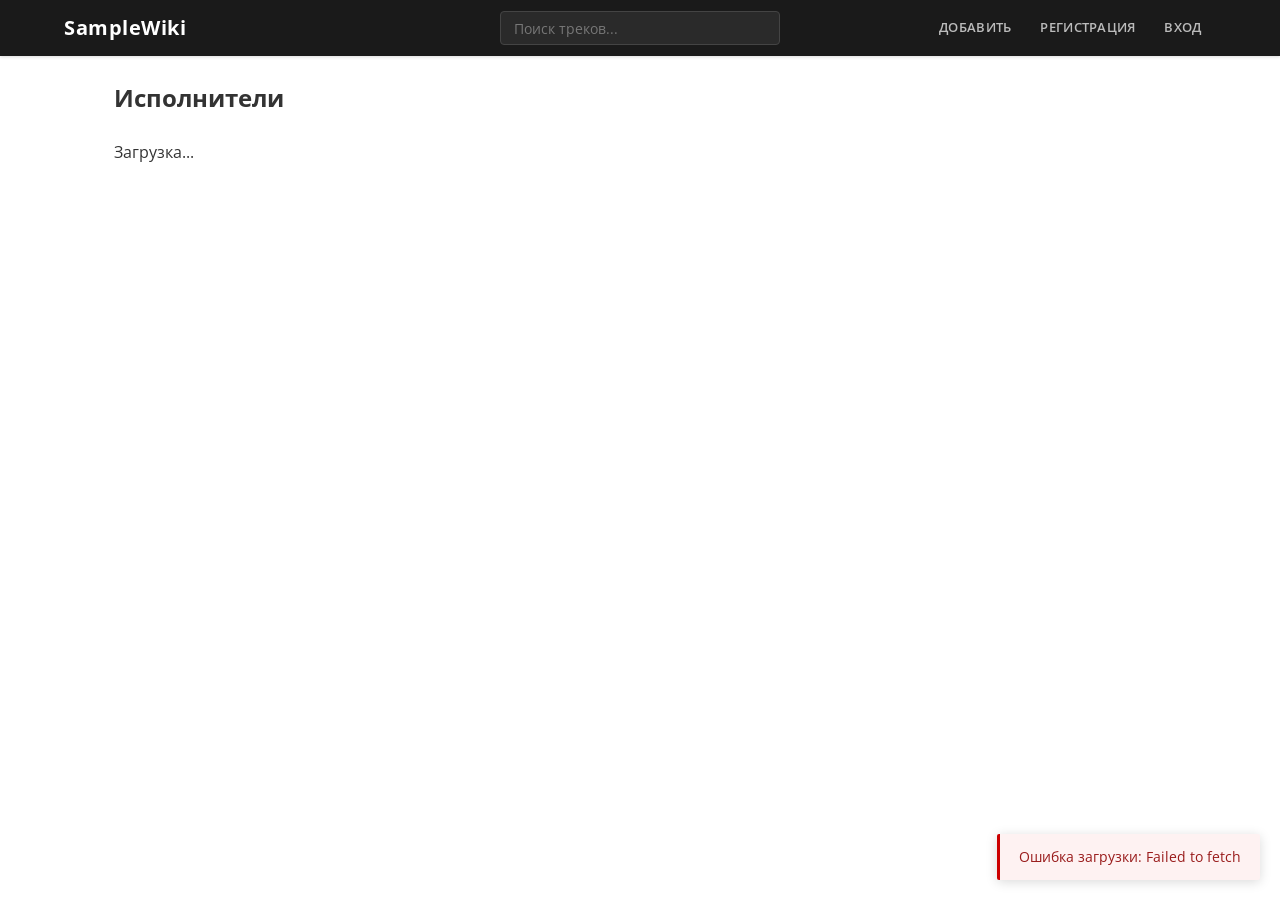
==== commit 1aad0373: "фывфв" ====
--- a/frontend/index.html
+++ b/frontend/index.html
@@ -13,15 +13,15 @@
                 <div class="navbar-brand">
                     <h1 onclick="window.location.href='index.html'">SampleWiki</h1>
                 </div>
-                <ul class="navbar-menu">
-                    <li><a href="index.html">Исполнители</a></li>
-                </ul>
             </div>
-            <div class="navbar-right">
+            <div class="navbar-center">
                 <div class="navbar-search">
                     <input type="text" id="navbarSearchInput" placeholder="Поиск треков..." onkeyup="if(event.key==='Enter')navbarSearch()">
                 </div>
+            </div>
+            <div class="navbar-right">
                 <ul class="navbar-menu">
+                    <li><a href="submit.html">Добавить</a></li>
                     <li id="registerNav"><a href="register.html">Регистрация</a></li>
                     <li id="authNav"><a href="javascript:void(0)" onclick="toggleAuth()">Вход</a></li>
                 </ul>
@@ -32,7 +32,6 @@
     <div class="container main-content">
         <div class="page-header" style="display:flex;justify-content:space-between;align-items:center;flex-wrap:wrap;gap:0.75rem;">
             <h1 style="margin:0;">Исполнители</h1>
-            <button class="btn-primary" onclick="openArtistCreateModal()" id="addArtistBtn" style="display:none;">+ Добавить артиста</button>
         </div>
         <div id="artistsList">
             <p>Загрузка...</p>
@@ -40,41 +39,14 @@
         <div id="toast" class="toast"></div>
     </div>
 
-    <!-- Artist Create Modal -->
-    <div id="artistModal" class="modal-overlay">
-        <div class="modal-content">
-            <button class="modal-close" onclick="closeModal('artistModal')">&times;</button>
-            <h2 id="artistModalTitle">Добавить артиста</h2>
-            <form id="artistForm" novalidate>
-                <div class="auth-field">
-                    <input type="text" id="artistNameInput" placeholder="Название артиста *" required>
-                </div>
-                <div class="auth-field">
-                    <textarea id="artistDescriptionInput" placeholder="Описание"></textarea>
-                </div>
-                <div class="auth-field">
-                    <input type="url" id="artistWikiLinkInput" placeholder="Ссылка на Wikipedia">
-                </div>
-                <div id="artistFormError" class="auth-error" style="display:none;"></div>
-                <button type="button" id="artistFormSubmit" class="auth-submit" onclick="handleArtistSubmit()">Сохранить</button>
-            </form>
-        </div>
-    </div>
-
     <script src="modules/utils.js"></script>
     <script src="modules/auth.js"></script>
     <script src="modules/api.js"></script>
     <script src="modules/render.js"></script>
     <script>
-        let editingArtistId = null;
-
         document.addEventListener('DOMContentLoaded', async function() {
             await checkAuth();
             updateUIAuthState();
-            const user = getCurrentUser();
-            if (user) {
-                document.getElementById('addArtistBtn').style.display = 'inline-block';
-            }
             try {
                 const artists = await getArtists();
                 renderArtists(artists);
@@ -82,54 +54,6 @@
                 showToast('Ошибка загрузки: ' + e.message, 'error');
             }
         });
-
-        function openArtistCreateModal() {
-            editingArtistId = null;
-            document.getElementById('artistModalTitle').textContent = 'Добавить артиста';
-            document.getElementById('artistNameInput').value = '';
-            document.getElementById('artistDescriptionInput').value = '';
-            document.getElementById('artistWikiLinkInput').value = '';
-            document.getElementById('artistFormError').style.display = 'none';
-            document.getElementById('artistFormSubmit').disabled = false;
-            document.getElementById('artistFormSubmit').textContent = 'Сохранить';
-            openModal('artistModal');
-        }
-
-        async function handleArtistSubmit() {
-            const name = document.getElementById('artistNameInput').value.trim();
-            const description = document.getElementById('artistDescriptionInput').value.trim();
-            const wikiLink = document.getElementById('artistWikiLinkInput').value.trim();
-            const errorEl = document.getElementById('artistFormError');
-            const submitBtn = document.getElementById('artistFormSubmit');
-
-            if (!name) {
-                errorEl.textContent = 'Название артиста обязательно';
-                errorEl.style.display = 'block';
-                return;
-            }
-
-            submitBtn.disabled = true;
-            submitBtn.textContent = 'Сохранение...';
-            errorEl.style.display = 'none';
-
-            try {
-                if (editingArtistId) {
-                    await updateArtist(editingArtistId, { name, description, wikiLink });
-                    showToast('Артист обновлён', 'success');
-                } else {
-                    await createArtist(name, description, wikiLink);
-                    showToast('Артист создан', 'success');
-                }
-                closeModal('artistModal');
-                const artists = await getArtists();
-                renderArtists(artists);
-            } catch (e) {
-                errorEl.textContent = e.message;
-                errorEl.style.display = 'block';
-                submitBtn.disabled = false;
-                submitBtn.textContent = editingArtistId ? 'Обновить' : 'Сохранить';
-            }
-        }
     </script>
 </body>
-</html>+</html>
--- a/frontend/style.css
+++ b/frontend/style.css
@@ -15,40 +15,59 @@
 
 /* === NAVBAR (whosampled-style dark compact) === */
 .navbar {
-    background: #292827;
+    background: #1a1a1a;
     padding: 0;
-    box-shadow: none;
+    box-shadow: 0 1px 3px rgba(0,0,0,0.15);
     position: sticky;
     top: 0;
     z-index: 1000;
-    height: 52px;
+    height: 56px;
     display: flex;
     align-items: center;
 }
 
 .navbar .container {
-    display: flex;
-    justify-content: space-between;
+    display: grid;
+    grid-template-columns: 1fr auto 1fr;
     align-items: center;
     height: 100%;
+    width: 100%;
+    max-width: 1200px;
 }
 
 .navbar-left {
     display: flex;
     align-items: center;
+    justify-self: start;
     height: 100%;
 }
 
 .navbar-brand h1 {
-    font-size: 1.3rem;
-    font-weight: 800;
+    font-size: 1.25rem;
+    font-weight: 700;
     color: #fff;
-    margin: 0 1.5rem 0 0;
-    letter-spacing: 0.3px;
-    background: none;
-    -webkit-text-fill-color: #fff;
-    background-clip: unset;
-    cursor: pointer;
+    margin: 0;
+    letter-spacing: 0.5px;
+    cursor: pointer;
+    transition: opacity 0.15s;
+}
+
+.navbar-brand h1:hover {
+    opacity: 0.85;
+}
+
+.navbar-center {
+    display: flex;
+    align-items: center;
+    justify-content: center;
+    height: 100%;
+}
+
+.navbar-right {
+    display: flex;
+    align-items: center;
+    justify-self: end;
+    height: 100%;
 }
 
 .navbar-menu {
@@ -83,44 +102,38 @@
 .navbar-menu a:hover {
     color: #fff;
     background-color: rgba(255,255,255,0.08);
-    text-shadow: none;
-}
-
-.navbar-right {
-    display: flex;
-    align-items: center;
-    gap: 0.5rem;
-    height: 100%;
 }
 
 .navbar-search {
     display: flex;
     align-items: center;
-    height: 30px;
+    height: 34px;
+    width: 280px;
+    max-width: 50vw;
 }
 
 .navbar-search input {
     height: 100%;
-    width: 180px;
-    padding: 0 0.6rem;
-    border: 1px solid #555;
-    border-radius: 2px;
-    background: #3a3a3a;
-    color: #ddd;
-    font-size: 0.8rem;
+    width: 100%;
+    padding: 0 0.8rem;
+    border: 1px solid #444;
+    border-radius: 4px;
+    background: #2a2a2a;
+    color: #eee;
+    font-size: 0.85rem;
     font-family: 'Open Sans', Arial, sans-serif;
     margin: 0;
+    transition: border-color 0.15s, background 0.15s;
 }
 
 .navbar-search input::placeholder {
-    color: #888;
+    color: #777;
 }
 
 .navbar-search input:focus {
     outline: none;
     border-color: #cc0000;
-    background: #444;
-    box-shadow: none;
+    background: #333;
 }
 
 /* === CONTAINER === */
@@ -335,7 +348,7 @@
     display: flex;
     align-items: center;
     gap: 0.75rem;
-    transition: none;
+    transition: background 0.15s;
     border-radius: 0;
     box-shadow: none;
     border: none;
@@ -343,9 +356,7 @@
 }
 
 .card:hover {
-    transform: none;
-    box-shadow: none;
-    border-color: #eee;
+    background: #fafafa;
 }
 
 .card h3 {
@@ -389,7 +400,7 @@
 input:focus, textarea:focus, select:focus {
     outline: none;
     border-color: #cc0000;
-    box-shadow: none;
+    box-shadow: 0 0 0 3px rgba(204,0,0,0.08);
 }
 
 textarea {
@@ -410,16 +421,16 @@
     display: flex;
     justify-content: center;
     align-items: center;
-    min-height: calc(100vh - 52px);
+    min-height: calc(100vh - 56px);
 }
 
 .auth-form {
     position: relative;
     background: #fff;
-    padding: 2rem;
+    padding: 2.5rem;
     border: 1px solid #e0e0e0;
-    border-radius: 0;
-    box-shadow: none;
+    border-radius: 8px;
+    box-shadow: 0 2px 12px rgba(0,0,0,0.06);
     width: 100%;
     max-width: 380px;
 }
@@ -427,8 +438,9 @@
 .auth-form h2 {
     text-align: center;
     margin-bottom: 1.5rem;
-    font-size: 1.3rem;
-    color: #333;
+    font-size: 1.4rem;
+    font-weight: 700;
+    color: #1a1a1a;
 }
 
 .auth-close {
@@ -447,31 +459,32 @@
 .auth-field input {
     width: 100%; padding: 0.6rem 0.75rem;
     border: 1px solid #ccc;
-    border-radius: 2px;
+    border-radius: 6px;
     font-size: 0.85rem;
     box-sizing: border-box;
+    transition: border-color 0.15s, box-shadow 0.15s;
 }
 .auth-field input:focus {
     outline: none; border-color: #cc0000;
-    box-shadow: none;
+    box-shadow: 0 0 0 3px rgba(204,0,0,0.1);
 }
 
 .auth-error {
     background: #fef2f2; color: #cc0000;
     padding: 0.5rem 0.7rem;
-    border-radius: 2px;
+    border-radius: 6px;
     font-size: 0.8rem;
     margin-bottom: 0.75rem;
     border: 1px solid #fecaca;
 }
 
 .auth-submit {
-    width: 100%; padding: 0.6rem;
+    width: 100%; padding: 0.65rem;
     margin-bottom: 0.5rem;
     background: #cc0000;
     color: #fff;
     border: none;
-    border-radius: 2px;
+    border-radius: 6px;
     font-size: 0.9rem;
     cursor: pointer;
     font-weight: 600;
@@ -486,7 +499,7 @@
     background: transparent;
     color: #555;
     border: 1px solid #ccc;
-    border-radius: 2px;
+    border-radius: 6px;
     font-size: 0.85rem;
     cursor: pointer;
     font-family: 'Open Sans', Arial, sans-serif;
@@ -852,89 +865,6 @@
     margin-bottom: 0.5rem;
 }
 
-/* === MODALS === */
-.modal-overlay {
-    display: none;
-    position: fixed;
-    top: 0; left: 0; right: 0; bottom: 0;
-    background: rgba(0,0,0,0.5);
-    z-index: 2000;
-    justify-content: center;
-    align-items: flex-start;
-    padding-top: 3rem;
-    overflow-y: auto;
-}
-.modal-overlay.active {
-    display: flex;
-}
-.modal-content {
-    background: #fff;
-    border-radius: 2px;
-    padding: 1.5rem;
-    max-width: 480px;
-    width: 100%;
-    margin: 0 1rem 3rem;
-    box-shadow: 0 8px 32px rgba(0,0,0,0.2);
-    position: relative;
-    animation: fadeIn 0.15s ease-out;
-}
-.modal-content h2 {
-    margin-bottom: 1rem;
-    font-size: 1.2rem;
-    color: #333;
-    border-bottom: none;
-}
-.modal-close {
-    position: absolute;
-    top: 0.75rem; right: 1rem;
-    background: none; border: none;
-    font-size: 1.3rem; cursor: pointer;
-    color: #888; padding: 0.25rem;
-    line-height: 1;
-}
-.modal-close:hover { color: #333; }
-.modal-content textarea {
-    min-height: 60px;
-    resize: vertical;
-}
-.modal-content select {
-    margin-bottom: 0.75rem;
-}
-.modal-actions {
-    display: flex;
-    gap: 0.5rem;
-    margin-top: 0.75rem;
-}
-.modal-actions .btn-primary { flex: 1; }
-.modal-actions .btn-danger {
-    flex: 1;
-}
-.modal-actions .btn-cancel {
-    background: #f0f0f0;
-    color: #555;
-    border: 1px solid #ddd;
-    font-family: 'Open Sans', Arial, sans-serif;
-    font-weight: 600;
-    font-size: 0.8rem;
-    padding: 0.45rem 1rem;
-    border-radius: 2px;
-    cursor: pointer;
-}
-.modal-actions .btn-cancel:hover { background: #e0e0e0; }
-
-/* === HEADER ACTIONS (edit/delete buttons) === */
-.header-actions {
-    display: flex;
-    gap: 0.5rem;
-    margin-bottom: 1rem;
-    flex-wrap: wrap;
-}
-.header-actions .btn-primary,
-.header-actions .btn-danger {
-    padding: 0.35rem 0.8rem;
-    font-size: 0.75rem;
-}
-
 /* === EMPTY STATE === */
 .empty-state {
     text-align: center;
@@ -1014,4 +944,152 @@
     table th, table td {
         padding: 0.4rem 0.5rem;
     }
-}
+
+    .sf-compare-grid {
+        grid-template-columns: 1fr;
+    }
+    .sf-field-half-row {
+        flex-direction: column;
+    }
+    .ac-dropdown {
+        max-height: 180px;
+    }
+}
+
+/* === SUBMIT FORM === */
+.submit-form {
+    max-width: 960px;
+}
+.sf-type-row {
+    display: flex;
+    align-items: center;
+    gap: 1rem;
+    margin-bottom: 1.5rem;
+    padding-bottom: 1rem;
+    border-bottom: 1px solid #eee;
+}
+.sf-type-row label {
+    font-size: 0.75rem;
+    font-weight: 600;
+    color: #888;
+    text-transform: uppercase;
+    letter-spacing: 0.3px;
+    white-space: nowrap;
+}
+.sf-type-row select {
+    max-width: 200px;
+    margin-bottom: 0;
+}
+.sf-compare-grid {
+    display: grid;
+    grid-template-columns: 1fr 1fr;
+    gap: 1.5rem;
+    margin-bottom: 1.5rem;
+}
+.sf-compare-col {
+    background: #fafafa;
+    padding: 1.25rem;
+    border: 1px solid #eee;
+    border-radius: 2px;
+}
+.sf-compare-col h3 {
+    font-size: 1rem;
+    font-weight: 700;
+    color: #333;
+    margin-bottom: 1rem;
+    border-bottom: 2px solid #cc0000;
+    padding-bottom: 0.4rem;
+}
+.sf-field {
+    margin-bottom: 0.75rem;
+}
+.sf-field label {
+    display: block;
+    font-size: 0.75rem;
+    font-weight: 600;
+    color: #888;
+    text-transform: uppercase;
+    letter-spacing: 0.3px;
+    margin-bottom: 0.25rem;
+}
+.sf-field input,
+.sf-field select,
+.sf-field textarea {
+    margin-bottom: 0;
+}
+.sf-field-half-row {
+    display: flex;
+    gap: 0.75rem;
+}
+.sf-found {
+    font-size: 0.8rem;
+    color: #16a34a;
+    margin-top: 0.25rem;
+}
+
+/* === AUTOCOMPLETE DROPDOWN === */
+.ac-dropdown {
+    display: none;
+    position: absolute;
+    left: 0;
+    right: 0;
+    background: #fff;
+    border: 1px solid #ddd;
+    border-top: none;
+    max-height: 240px;
+    overflow-y: auto;
+    z-index: 200;
+    box-shadow: 0 4px 12px rgba(0,0,0,0.1);
+}
+.ac-item {
+    display: flex;
+    align-items: center;
+    gap: 0.6rem;
+    padding: 0.5rem 0.75rem;
+    cursor: pointer;
+    border-bottom: 1px solid #f5f5f5;
+    transition: background-color 0.1s;
+}
+.ac-item:hover {
+    background: #f5f5f5;
+}
+.ac-item:last-child {
+    border-bottom: none;
+}
+.ac-item.ac-empty {
+    color: #888;
+    font-style: italic;
+    cursor: default;
+}
+.ac-thumb {
+    width: 32px;
+    height: 32px;
+    flex-shrink: 0;
+    display: flex;
+    align-items: center;
+    justify-content: center;
+    background: #f0f0f0;
+    border-radius: 2px;
+    font-size: 1rem;
+    color: #bbb;
+}
+.ac-thumb img {
+    width: 32px;
+    height: 32px;
+    object-fit: cover;
+    border-radius: 2px;
+}
+.ac-name {
+    font-size: 0.85rem;
+    font-weight: 600;
+    color: #333;
+}
+.ac-meta {
+    font-size: 0.75rem;
+    color: #888;
+    margin-left: auto;
+}
+
+.sf-field {
+    position: relative;
+}
